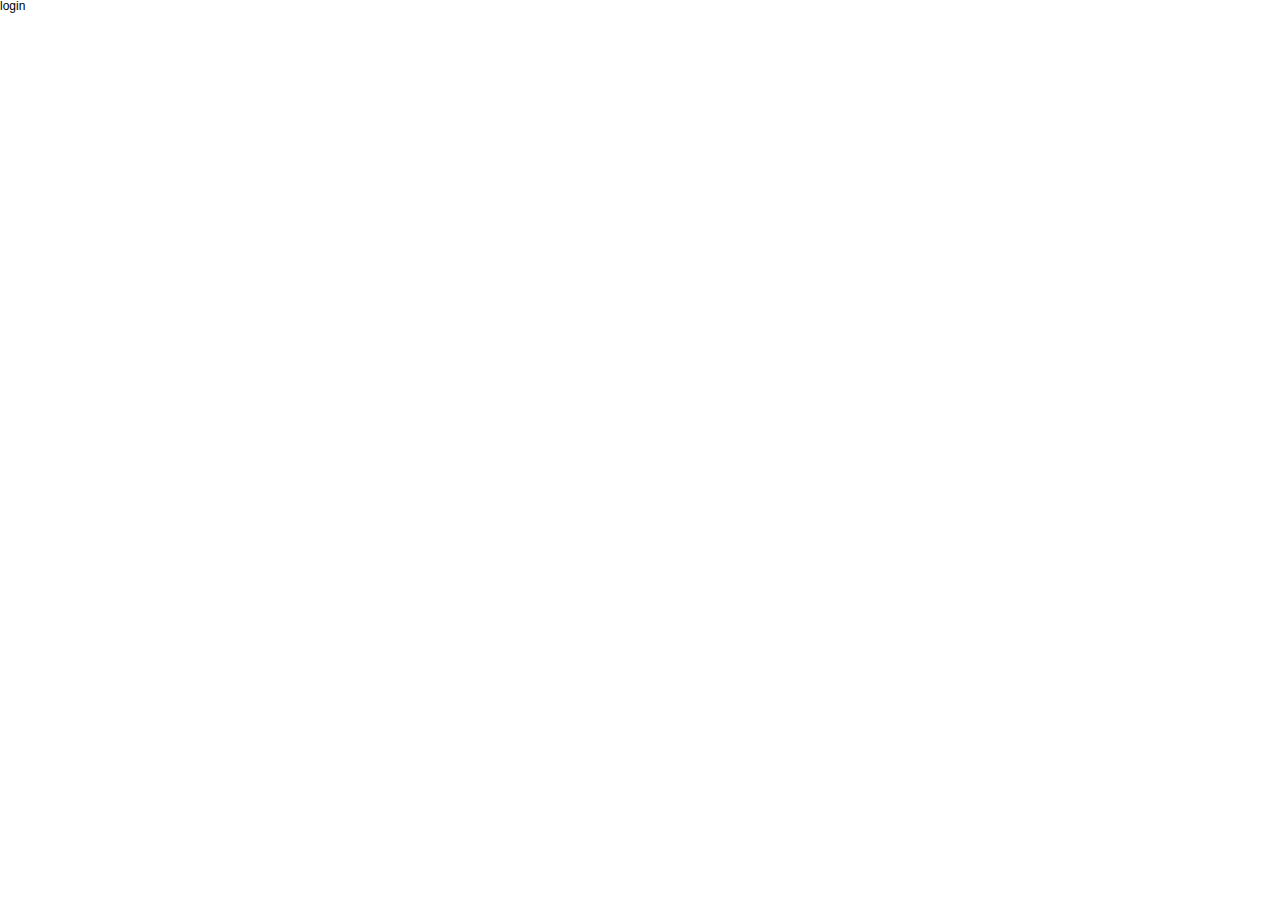
==== index.html @ fd52f0f2 "init" ====
<!DOCTYPE html><html lang=""><head><meta charset="utf-8"><meta http-equiv="X-UA-Compatible" content="IE=edge"><meta name="viewport" content="width=device-width,initial-scale=1"><!--[if IE]><link rel="icon" href="/favicon.ico"><![endif]--><title>spa-base-h5</title><link href="/css/chunk-f2d09168.94f9a8a7.css" rel="prefetch"><link href="/js/chunk-f2d09168.df926224.js" rel="prefetch"><link href="/js/login.7ee9d2ad.js" rel="prefetch"><link href="/css/app.4bf94556.css" rel="preload" as="style"><link href="/css/chunk-vendors.0d9b0086.css" rel="preload" as="style"><link href="/js/app.44b5dc98.js" rel="preload" as="script"><link href="/js/chunk-vendors.109701c4.js" rel="preload" as="script"><link href="/css/chunk-vendors.0d9b0086.css" rel="stylesheet"><link href="/css/app.4bf94556.css" rel="stylesheet"><link rel="icon" type="image/png" sizes="32x32" href="/favicon.ico"><link rel="icon" type="image/png" sizes="16x16" href="/favicon.ico"><link rel="manifest" href="/manifest.json"><meta name="theme-color" content="#4DBA87"><meta name="apple-mobile-web-app-capable" content="yes"><meta name="apple-mobile-web-app-status-bar-style" content="white"><meta name="apple-mobile-web-app-title" content="spa-base-h5"><link rel="apple-touch-icon" href="/favicon.ico"><link rel="mask-icon" href="/favicon.ico" color="#4DBA87"><meta name="msapplication-TileImage" content="/favicon.ico"><meta name="msapplication-TileColor" content="#fff"></head><body><noscript><strong>We're sorry but spa-base-h5 doesn't work properly without JavaScript enabled. Please enable it to continue.</strong></noscript><div id="app"></div><script src="/js/chunk-vendors.109701c4.js"></script><script src="/js/app.44b5dc98.js"></script></body></html>
---- css/chunk-f2d09168.94f9a8a7.css ----
.home-main[data-v-fcc8ff08]{display:-webkit-box;display:-webkit-flex;display:-ms-flexbox;display:flex}.testrem[data-v-fcc8ff08]{width:2.66667rem;height:2.66667rem;background:red}.testrem1[data-v-fcc8ff08]{width:2.66667rem;height:2.66667rem;background:green}
---- css/app.4bf94556.css ----
.empty[data-v-bf4c1aba]{display:-webkit-box;display:-webkit-flex;display:-ms-flexbox;display:flex;-webkit-box-orient:vertical;-webkit-box-direction:normal;-webkit-flex-direction:column;-ms-flex-direction:column;flex-direction:column;-webkit-box-align:center;-webkit-align-items:center;-ms-flex-align:center;align-items:center}.empty .empty-description[data-v-bf4c1aba]{text-align:center;margin-top:.21333rem;padding:0 .8rem;color:#969799;font-size:.18667rem;line-height:.26667rem}.empty .empty-image[data-v-bf4c1aba]{width:1.86667rem;height:1.86667rem}.empty .empty-image img[data-v-bf4c1aba]{display:block;width:100%;height:100%}.empty.large .empty-image[data-v-bf4c1aba]{width:2.13333rem;height:2.13333rem}.empty.small .empty-image[data-v-bf4c1aba]{width:1.6rem;height:1.6rem}@font-face{font-family:iconfont;src:url([data-uri]);src:url([data-uri]#iefix) format("embedded-opentype"),url("[data-uri]") format("woff"),url([data-uri]) format("truetype"),url(../img/iconfont.28f25a95.svg#iconfont) format("svg")}.iconfont{font-family:iconfont!important;font-size:.21333rem;font-style:normal;-webkit-font-smoothing:antialiased;-moz-osx-font-smoothing:grayscale}.icon-bear:before{content:"\e600"}.icon-resize-vertical:before{content:"\e7c3"}.icon-chuizhifanzhuan:before{content:"\e661"}.icon-shuipingfanzhuan:before{content:"\e662"}.icon-qq:before{content:"\e609"}.icon-frown:before{content:"\e77e"}.icon-meh:before{content:"\e780"}.icon-smile:before{content:"\e783"}.icon-man:before{content:"\e7e2"}.icon-woman:before{content:"\e7e5"}blockquote,dd,div,dl,dt,fieldset,form,h1,h2,h3,h4,h5,h6,input,li,ol,p,pre,textarea,ul{padding:0;margin:0}li{list-style-type:none}img{vertical-align:top;border:0}ol,ul{list-style:none}h1,h2,h3,h4,h5,h6{font-size:.16rem;font-weight:400}address,cite,code,em,th{font-weight:400;font-style:normal}.fr{float:right}.fl{float:left}.line-ellipsis{overflow:hidden;text-overflow:ellipsis;white-space:nowrap}.mt20{margin-top:.26667rem}.ml20{margin-left:.26667rem}.mb20{margin-bottom:.26667rem}.mr20{margin-right:.26667rem}.mt15{margin-top:.2rem}.ml15{margin-left:.2rem}.mb15{margin-bottom:.2rem}.mr15{margin-right:.2rem}.mt10{margin-top:.13333rem}.ml10{margin-left:.13333rem}.mb10{margin-bottom:.13333rem}.mr10{margin-right:.13333rem}.mt5{margin-top:.06667rem}.ml5{margin-left:.06667rem}.mb5{margin-bottom:.06667rem}.mr5{margin-right:.06667rem}.fwb{font-weight:600}.fwn{font-weight:100}.clearfix:after{content:"";display:block;height:0;clear:both;visibility:hidden}.clearfix{*zoom:1}.txt-c{text-align:center}.txt-l{text-align:left}.txt-r{text-align:right}
---- css/chunk-vendors.0d9b0086.css ----
html{-webkit-tap-highlight-color:transparent}body{font-family:-apple-system,BlinkMacSystemFont,Helvetica Neue,Helvetica,Segoe UI,Arial,Roboto,PingFang SC,miui,Hiragino Sans GB,Microsoft Yahei,sans-serif}a{text-decoration:none}button,input,textarea{color:inherit;font:inherit}[class*=van-]:focus,a:focus,button:focus,input:focus,textarea:focus{outline:0}ol,ul{margin:0;padding:0;list-style:none}.van-ellipsis{overflow:hidden;white-space:nowrap;text-overflow:ellipsis}.van-multi-ellipsis--l2{-webkit-line-clamp:2}.van-multi-ellipsis--l2,.van-multi-ellipsis--l3{display:-webkit-box;overflow:hidden;text-overflow:ellipsis;-webkit-box-orient:vertical}.van-multi-ellipsis--l3{-webkit-line-clamp:3}.van-clearfix:after{display:table;clear:both;content:""}[class*=van-hairline]:after{position:absolute;box-sizing:border-box;content:" ";pointer-events:none;top:-50%;right:-50%;bottom:-50%;left:-50%;border:0 solid #ebedf0;-webkit-transform:scale(.5);-ms-transform:scale(.5);transform:scale(.5)}.van-hairline,.van-hairline--bottom,.van-hairline--left,.van-hairline--right,.van-hairline--surround,.van-hairline--top,.van-hairline--top-bottom{position:relative}.van-hairline--top:after{border-top-width:.02667rem}.van-hairline--left:after{border-left-width:.02667rem}.van-hairline--right:after{border-right-width:.02667rem}.van-hairline--bottom:after{border-bottom-width:.02667rem}.van-hairline--top-bottom:after,.van-hairline-unset--top-bottom:after{border-width:.02667rem 0}.van-hairline--surround:after{border-width:.02667rem}@-webkit-keyframes van-slide-up-enter{0%{-webkit-transform:translate3d(0,100%,0);transform:translate3d(0,100%,0)}}@keyframes van-slide-up-enter{0%{-webkit-transform:translate3d(0,100%,0);transform:translate3d(0,100%,0)}}@-webkit-keyframes van-slide-up-leave{to{-webkit-transform:translate3d(0,100%,0);transform:translate3d(0,100%,0)}}@keyframes van-slide-up-leave{to{-webkit-transform:translate3d(0,100%,0);transform:translate3d(0,100%,0)}}@-webkit-keyframes van-slide-down-enter{0%{-webkit-transform:translate3d(0,-100%,0);transform:translate3d(0,-100%,0)}}@keyframes van-slide-down-enter{0%{-webkit-transform:translate3d(0,-100%,0);transform:translate3d(0,-100%,0)}}@-webkit-keyframes van-slide-down-leave{to{-webkit-transform:translate3d(0,-100%,0);transform:translate3d(0,-100%,0)}}@keyframes van-slide-down-leave{to{-webkit-transform:translate3d(0,-100%,0);transform:translate3d(0,-100%,0)}}@-webkit-keyframes van-slide-left-enter{0%{-webkit-transform:translate3d(-100%,0,0);transform:translate3d(-100%,0,0)}}@keyframes van-slide-left-enter{0%{-webkit-transform:translate3d(-100%,0,0);transform:translate3d(-100%,0,0)}}@-webkit-keyframes van-slide-left-leave{to{-webkit-transform:translate3d(-100%,0,0);transform:translate3d(-100%,0,0)}}@keyframes van-slide-left-leave{to{-webkit-transform:translate3d(-100%,0,0);transform:translate3d(-100%,0,0)}}@-webkit-keyframes van-slide-right-enter{0%{-webkit-transform:translate3d(100%,0,0);transform:translate3d(100%,0,0)}}@keyframes van-slide-right-enter{0%{-webkit-transform:translate3d(100%,0,0);transform:translate3d(100%,0,0)}}@-webkit-keyframes van-slide-right-leave{to{-webkit-transform:translate3d(100%,0,0);transform:translate3d(100%,0,0)}}@keyframes van-slide-right-leave{to{-webkit-transform:translate3d(100%,0,0);transform:translate3d(100%,0,0)}}@-webkit-keyframes van-fade-in{0%{opacity:0}to{opacity:1}}@keyframes van-fade-in{0%{opacity:0}to{opacity:1}}@-webkit-keyframes van-fade-out{0%{opacity:1}to{opacity:0}}@keyframes van-fade-out{0%{opacity:1}to{opacity:0}}@-webkit-keyframes van-rotate{0%{-webkit-transform:rotate(0);transform:rotate(0)}to{-webkit-transform:rotate(1turn);transform:rotate(1turn)}}@keyframes van-rotate{0%{-webkit-transform:rotate(0);transform:rotate(0)}to{-webkit-transform:rotate(1turn);transform:rotate(1turn)}}.van-fade-enter-active{-webkit-animation:van-fade-in .3s ease-out both;animation:van-fade-in .3s ease-out both}.van-fade-leave-active{-webkit-animation:van-fade-out .3s ease-in both;animation:van-fade-out .3s ease-in both}.van-slide-up-enter-active{-webkit-animation:van-slide-up-enter .3s ease-out both;animation:van-slide-up-enter .3s ease-out both}.van-slide-up-leave-active{-webkit-animation:van-slide-up-leave .3s ease-in both;animation:van-slide-up-leave .3s ease-in both}.van-slide-down-enter-active{-webkit-animation:van-slide-down-enter .3s ease-out both;animation:van-slide-down-enter .3s ease-out both}.van-slide-down-leave-active{-webkit-animation:van-slide-down-leave .3s ease-in both;animation:van-slide-down-leave .3s ease-in both}.van-slide-left-enter-active{-webkit-animation:van-slide-left-enter .3s ease-out both;animation:van-slide-left-enter .3s ease-out both}.van-slide-left-leave-active{-webkit-animation:van-slide-left-leave .3s ease-in both;animation:van-slide-left-leave .3s ease-in both}.van-slide-right-enter-active{-webkit-animation:van-slide-right-enter .3s ease-out both;animation:van-slide-right-enter .3s ease-out both}.van-slide-right-leave-active{-webkit-animation:van-slide-right-leave .3s ease-in both;animation:van-slide-right-leave .3s ease-in both}.van-loading{color:#c8c9cc;font-size:0}.van-loading,.van-loading__spinner{position:relative;vertical-align:middle}.van-loading__spinner{display:inline-block;width:.8rem;max-width:100%;height:.8rem;max-height:100%;-webkit-animation:van-rotate .8s linear infinite;animation:van-rotate .8s linear infinite}.van-loading__spinner--spinner{-webkit-animation-timing-function:steps(12);animation-timing-function:steps(12)}.van-loading__spinner--spinner i{position:absolute;top:0;left:0;width:100%;height:100%}.van-loading__spinner--spinner i:before{display:block;width:.05333rem;height:25%;margin:0 auto;background-color:currentColor;border-radius:40%;content:" "}.van-loading__spinner--circular{-webkit-animation-duration:2s;animation-duration:2s}.van-loading__circular{display:block;width:100%;height:100%}.van-loading__circular circle{-webkit-animation:van-circular 1.5s ease-in-out infinite;animation:van-circular 1.5s ease-in-out infinite;stroke:currentColor;stroke-width:3;stroke-linecap:round}.van-loading__text{display:inline-block;margin-left:.21333rem;color:#969799;font-size:.37333rem;vertical-align:middle}.van-loading--vertical{display:-webkit-box;display:-webkit-flex;display:-ms-flexbox;display:flex;-webkit-box-orient:vertical;-webkit-box-direction:normal;-webkit-flex-direction:column;-ms-flex-direction:column;flex-direction:column;-webkit-box-align:center;-webkit-align-items:center;-ms-flex-align:center;align-items:center}.van-loading--vertical .van-loading__text{margin:.21333rem 0 0}@-webkit-keyframes van-circular{0%{stroke-dasharray:1,200;stroke-dashoffset:0}50%{stroke-dasharray:90,150;stroke-dashoffset:-40}to{stroke-dasharray:90,150;stroke-dashoffset:-120}}@keyframes van-circular{0%{stroke-dasharray:1,200;stroke-dashoffset:0}50%{stroke-dasharray:90,150;stroke-dashoffset:-40}to{stroke-dasharray:90,150;stroke-dashoffset:-120}}.van-loading__spinner--spinner i:first-of-type{-webkit-transform:rotate(30deg);-ms-transform:rotate(30deg);transform:rotate(30deg);opacity:1}.van-loading__spinner--spinner i:nth-of-type(2){-webkit-transform:rotate(60deg);-ms-transform:rotate(60deg);transform:rotate(60deg);opacity:.9375}.van-loading__spinner--spinner i:nth-of-type(3){-webkit-transform:rotate(90deg);-ms-transform:rotate(90deg);transform:rotate(90deg);opacity:.875}.van-loading__spinner--spinner i:nth-of-type(4){-webkit-transform:rotate(120deg);-ms-transform:rotate(120deg);transform:rotate(120deg);opacity:.8125}.van-loading__spinner--spinner i:nth-of-type(5){-webkit-transform:rotate(150deg);-ms-transform:rotate(150deg);transform:rotate(150deg);opacity:.75}.van-loading__spinner--spinner i:nth-of-type(6){-webkit-transform:rotate(180deg);-ms-transform:rotate(180deg);transform:rotate(180deg);opacity:.6875}.van-loading__spinner--spinner i:nth-of-type(7){-webkit-transform:rotate(210deg);-ms-transform:rotate(210deg);transform:rotate(210deg);opacity:.625}.van-loading__spinner--spinner i:nth-of-type(8){-webkit-transform:rotate(240deg);-ms-transform:rotate(240deg);transform:rotate(240deg);opacity:.5625}.van-loading__spinner--spinner i:nth-of-type(9){-webkit-transform:rotate(270deg);-ms-transform:rotate(270deg);transform:rotate(270deg);opacity:.5}.van-loading__spinner--spinner i:nth-of-type(10){-webkit-transform:rotate(300deg);-ms-transform:rotate(300deg);transform:rotate(300deg);opacity:.4375}.van-loading__spinner--spinner i:nth-of-type(11){-webkit-transform:rotate(330deg);-ms-transform:rotate(330deg);transform:rotate(330deg);opacity:.375}.van-loading__spinner--spinner i:nth-of-type(12){-webkit-transform:rotate(1turn);-ms-transform:rotate(1turn);transform:rotate(1turn);opacity:.3125}.van-switch{position:relative;display:inline-block;box-sizing:content-box;width:2em;font-size:.8rem;border:.02667rem solid rgba(0,0,0,.1);border-radius:1em;cursor:pointer;-webkit-transition:background-color .3s;transition:background-color .3s}.van-switch,.van-switch__node{height:1em;background-color:#fff}.van-switch__node{position:absolute;top:0;left:0;width:1em;border-radius:100%;box-shadow:0 .08rem .02667rem 0 rgba(0,0,0,.05),0 .05333rem .05333rem 0 rgba(0,0,0,.1),0 .08rem .08rem 0 rgba(0,0,0,.05);-webkit-transition:-webkit-transform .3s cubic-bezier(.3,1.05,.4,1.05);transition:-webkit-transform .3s cubic-bezier(.3,1.05,.4,1.05);transition:transform .3s cubic-bezier(.3,1.05,.4,1.05);transition:transform .3s cubic-bezier(.3,1.05,.4,1.05),-webkit-transform .3s cubic-bezier(.3,1.05,.4,1.05)}.van-switch__loading{top:25%;left:25%;width:50%;height:50%;line-height:1}.van-switch--on{background-color:#1989fa}.van-switch--on .van-switch__node{-webkit-transform:translateX(1em);-ms-transform:translateX(1em);transform:translateX(1em)}.van-switch--on .van-switch__loading{color:#1989fa}.van-switch--disabled{cursor:not-allowed;opacity:.5}.van-switch--loading{cursor:default}.van-overlay{position:fixed;top:0;left:0;z-index:1;width:100%;height:100%;background-color:rgba(0,0,0,.7)}.van-info{position:absolute;top:0;right:0;box-sizing:border-box;min-width:.42667rem;padding:0 .08rem;color:#fff;font-weight:500;font-size:.32rem;font-family:-apple-system-font,Helvetica Neue,Arial,sans-serif;line-height:1.2;text-align:center;background-color:#ee0a24;border:.02667rem solid #fff;border-radius:.42667rem;-webkit-transform:translate(50%,-50%);-ms-transform:translate(50%,-50%);transform:translate(50%,-50%);-webkit-transform-origin:100%;-ms-transform-origin:100%;transform-origin:100%}.van-info--dot{width:.21333rem;min-width:0;height:.21333rem;background-color:#ee0a24;border-radius:100%}.van-icon{position:relative;font:normal normal normal .37333rem/1 vant-icon;font-size:inherit;text-rendering:auto;-webkit-font-smoothing:antialiased}.van-icon,.van-icon:before{display:inline-block}.van-icon-exchange:before{content:"\e6af"}.van-icon-eye:before{content:"\e6b0"}.van-icon-enlarge:before{content:"\e6b1"}.van-icon-expand-o:before{content:"\e6b2"}.van-icon-eye-o:before{content:"\e6b3"}.van-icon-expand:before{content:"\e6b4"}.van-icon-filter-o:before{content:"\e6b5"}.van-icon-fire:before{content:"\e6b6"}.van-icon-fail:before{content:"\e6b7"}.van-icon-failure:before{content:"\e6b8"}.van-icon-fire-o:before{content:"\e6b9"}.van-icon-flag-o:before{content:"\e6ba"}.van-icon-font:before{content:"\e6bb"}.van-icon-font-o:before{content:"\e6bc"}.van-icon-gem-o:before{content:"\e6bd"}.van-icon-flower-o:before{content:"\e6be"}.van-icon-gem:before{content:"\e6bf"}.van-icon-gift-card:before{content:"\e6c0"}.van-icon-friends:before{content:"\e6c1"}.van-icon-friends-o:before{content:"\e6c2"}.van-icon-gold-coin:before{content:"\e6c3"}.van-icon-gold-coin-o:before{content:"\e6c4"}.van-icon-good-job-o:before{content:"\e6c5"}.van-icon-gift:before{content:"\e6c6"}.van-icon-gift-o:before{content:"\e6c7"}.van-icon-gift-card-o:before{content:"\e6c8"}.van-icon-good-job:before{content:"\e6c9"}.van-icon-home-o:before{content:"\e6ca"}.van-icon-goods-collect:before{content:"\e6cb"}.van-icon-graphic:before{content:"\e6cc"}.van-icon-goods-collect-o:before{content:"\e6cd"}.van-icon-hot-o:before{content:"\e6ce"}.van-icon-info:before{content:"\e6cf"}.van-icon-hotel-o:before{content:"\e6d0"}.van-icon-info-o:before{content:"\e6d1"}.van-icon-hot-sale-o:before{content:"\e6d2"}.van-icon-hot:before{content:"\e6d3"}.van-icon-like:before{content:"\e6d4"}.van-icon-idcard:before{content:"\e6d5"}.van-icon-invitation:before{content:"\e6d6"}.van-icon-like-o:before{content:"\e6d7"}.van-icon-hot-sale:before{content:"\e6d8"}.van-icon-location-o:before{content:"\e6d9"}.van-icon-location:before{content:"\e6da"}.van-icon-label:before{content:"\e6db"}.van-icon-lock:before{content:"\e6dc"}.van-icon-label-o:before{content:"\e6dd"}.van-icon-map-marked:before{content:"\e6de"}.van-icon-logistics:before{content:"\e6df"}.van-icon-manager:before{content:"\e6e0"}.van-icon-more:before{content:"\e6e1"}.van-icon-live:before{content:"\e6e2"}.van-icon-manager-o:before{content:"\e6e3"}.van-icon-medal:before{content:"\e6e4"}.van-icon-more-o:before{content:"\e6e5"}.van-icon-music-o:before{content:"\e6e6"}.van-icon-music:before{content:"\e6e7"}.van-icon-new-arrival-o:before{content:"\e6e8"}.van-icon-medal-o:before{content:"\e6e9"}.van-icon-new-o:before{content:"\e6ea"}.van-icon-free-postage:before{content:"\e6eb"}.van-icon-newspaper-o:before{content:"\e6ec"}.van-icon-new-arrival:before{content:"\e6ed"}.van-icon-minus:before{content:"\e6ee"}.van-icon-orders-o:before{content:"\e6ef"}.van-icon-new:before{content:"\e6f0"}.van-icon-paid:before{content:"\e6f1"}.van-icon-notes-o:before{content:"\e6f2"}.van-icon-other-pay:before{content:"\e6f3"}.van-icon-pause-circle:before{content:"\e6f4"}.van-icon-pause:before{content:"\e6f5"}.van-icon-pause-circle-o:before{content:"\e6f6"}.van-icon-peer-pay:before{content:"\e6f7"}.van-icon-pending-payment:before{content:"\e6f8"}.van-icon-passed:before{content:"\e6f9"}.van-icon-plus:before{content:"\e6fa"}.van-icon-phone-circle-o:before{content:"\e6fb"}.van-icon-phone-o:before{content:"\e6fc"}.van-icon-printer:before{content:"\e6fd"}.van-icon-photo-fail:before{content:"\e6fe"}.van-icon-phone:before{content:"\e6ff"}.van-icon-photo-o:before{content:"\e700"}.van-icon-play-circle:before{content:"\e701"}.van-icon-play:before{content:"\e702"}.van-icon-phone-circle:before{content:"\e703"}.van-icon-point-gift-o:before{content:"\e704"}.van-icon-point-gift:before{content:"\e705"}.van-icon-play-circle-o:before{content:"\e706"}.van-icon-shrink:before{content:"\e707"}.van-icon-photo:before{content:"\e708"}.van-icon-qr:before{content:"\e709"}.van-icon-qr-invalid:before{content:"\e70a"}.van-icon-question-o:before{content:"\e70b"}.van-icon-revoke:before{content:"\e70c"}.van-icon-replay:before{content:"\e70d"}.van-icon-service:before{content:"\e70e"}.van-icon-question:before{content:"\e70f"}.van-icon-search:before{content:"\e710"}.van-icon-refund-o:before{content:"\e711"}.van-icon-service-o:before{content:"\e712"}.van-icon-scan:before{content:"\e713"}.van-icon-share:before{content:"\e714"}.van-icon-send-gift-o:before{content:"\e715"}.van-icon-share-o:before{content:"\e716"}.van-icon-setting:before{content:"\e717"}.van-icon-points:before{content:"\e718"}.van-icon-photograph:before{content:"\e719"}.van-icon-shop:before{content:"\e71a"}.van-icon-shop-o:before{content:"\e71b"}.van-icon-shop-collect-o:before{content:"\e71c"}.van-icon-shop-collect:before{content:"\e71d"}.van-icon-smile:before{content:"\e71e"}.van-icon-shopping-cart-o:before{content:"\e71f"}.van-icon-sign:before{content:"\e720"}.van-icon-sort:before{content:"\e721"}.van-icon-star-o:before{content:"\e722"}.van-icon-smile-comment-o:before{content:"\e723"}.van-icon-stop:before{content:"\e724"}.van-icon-stop-circle-o:before{content:"\e725"}.van-icon-smile-o:before{content:"\e726"}.van-icon-star:before{content:"\e727"}.van-icon-success:before{content:"\e728"}.van-icon-stop-circle:before{content:"\e729"}.van-icon-records:before{content:"\e72a"}.van-icon-shopping-cart:before{content:"\e72b"}.van-icon-tosend:before{content:"\e72c"}.van-icon-todo-list:before{content:"\e72d"}.van-icon-thumb-circle-o:before{content:"\e72e"}.van-icon-thumb-circle:before{content:"\e72f"}.van-icon-umbrella-circle:before{content:"\e730"}.van-icon-underway:before{content:"\e731"}.van-icon-upgrade:before{content:"\e732"}.van-icon-todo-list-o:before{content:"\e733"}.van-icon-tv-o:before{content:"\e734"}.van-icon-underway-o:before{content:"\e735"}.van-icon-user-o:before{content:"\e736"}.van-icon-vip-card-o:before{content:"\e737"}.van-icon-vip-card:before{content:"\e738"}.van-icon-send-gift:before{content:"\e739"}.van-icon-wap-home:before{content:"\e73a"}.van-icon-wap-nav:before{content:"\e73b"}.van-icon-volume-o:before{content:"\e73c"}.van-icon-video:before{content:"\e73d"}.van-icon-wap-home-o:before{content:"\e73e"}.van-icon-volume:before{content:"\e73f"}.van-icon-warning:before{content:"\e740"}.van-icon-weapp-nav:before{content:"\e741"}.van-icon-wechat-pay:before{content:"\e742"}.van-icon-warning-o:before{content:"\e743"}.van-icon-wechat:before{content:"\e744"}.van-icon-setting-o:before{content:"\e745"}.van-icon-youzan-shield:before{content:"\e746"}.van-icon-warn-o:before{content:"\e747"}.van-icon-smile-comment:before{content:"\e748"}.van-icon-user-circle-o:before{content:"\e749"}.van-icon-video-o:before{content:"\e74a"}.van-icon-add-square:before{content:"\e65c"}.van-icon-add:before{content:"\e65d"}.van-icon-arrow-down:before{content:"\e65e"}.van-icon-arrow-up:before{content:"\e65f"}.van-icon-arrow:before{content:"\e660"}.van-icon-after-sale:before{content:"\e661"}.van-icon-add-o:before{content:"\e662"}.van-icon-alipay:before{content:"\e663"}.van-icon-ascending:before{content:"\e664"}.van-icon-apps-o:before{content:"\e665"}.van-icon-aim:before{content:"\e666"}.van-icon-award:before{content:"\e667"}.van-icon-arrow-left:before{content:"\e668"}.van-icon-award-o:before{content:"\e669"}.van-icon-audio:before{content:"\e66a"}.van-icon-bag-o:before{content:"\e66b"}.van-icon-balance-list:before{content:"\e66c"}.van-icon-back-top:before{content:"\e66d"}.van-icon-bag:before{content:"\e66e"}.van-icon-balance-pay:before{content:"\e66f"}.van-icon-balance-o:before{content:"\e670"}.van-icon-bar-chart-o:before{content:"\e671"}.van-icon-bars:before{content:"\e672"}.van-icon-balance-list-o:before{content:"\e673"}.van-icon-birthday-cake-o:before{content:"\e674"}.van-icon-bookmark:before{content:"\e675"}.van-icon-bill:before{content:"\e676"}.van-icon-bell:before{content:"\e677"}.van-icon-browsing-history-o:before{content:"\e678"}.van-icon-browsing-history:before{content:"\e679"}.van-icon-bookmark-o:before{content:"\e67a"}.van-icon-bulb-o:before{content:"\e67b"}.van-icon-bullhorn-o:before{content:"\e67c"}.van-icon-bill-o:before{content:"\e67d"}.van-icon-calendar-o:before{content:"\e67e"}.van-icon-brush-o:before{content:"\e67f"}.van-icon-card:before{content:"\e680"}.van-icon-cart-o:before{content:"\e681"}.van-icon-cart-circle:before{content:"\e682"}.van-icon-cart-circle-o:before{content:"\e683"}.van-icon-cart:before{content:"\e684"}.van-icon-cash-on-deliver:before{content:"\e685"}.van-icon-cash-back-record:before{content:"\e686"}.van-icon-cashier-o:before{content:"\e687"}.van-icon-chart-trending-o:before{content:"\e688"}.van-icon-certificate:before{content:"\e689"}.van-icon-chat:before{content:"\e68a"}.van-icon-clear:before{content:"\e68b"}.van-icon-chat-o:before{content:"\e68c"}.van-icon-checked:before{content:"\e68d"}.van-icon-clock:before{content:"\e68e"}.van-icon-clock-o:before{content:"\e68f"}.van-icon-close:before{content:"\e690"}.van-icon-closed-eye:before{content:"\e691"}.van-icon-circle:before{content:"\e692"}.van-icon-cluster-o:before{content:"\e693"}.van-icon-column:before{content:"\e694"}.van-icon-comment-circle-o:before{content:"\e695"}.van-icon-cluster:before{content:"\e696"}.van-icon-comment:before{content:"\e697"}.van-icon-comment-o:before{content:"\e698"}.van-icon-comment-circle:before{content:"\e699"}.van-icon-completed:before{content:"\e69a"}.van-icon-credit-pay:before{content:"\e69b"}.van-icon-coupon:before{content:"\e69c"}.van-icon-debit-pay:before{content:"\e69d"}.van-icon-coupon-o:before{content:"\e69e"}.van-icon-contact:before{content:"\e69f"}.van-icon-descending:before{content:"\e6a0"}.van-icon-desktop-o:before{content:"\e6a1"}.van-icon-diamond-o:before{content:"\e6a2"}.van-icon-description:before{content:"\e6a3"}.van-icon-delete:before{content:"\e6a4"}.van-icon-diamond:before{content:"\e6a5"}.van-icon-delete-o:before{content:"\e6a6"}.van-icon-cross:before{content:"\e6a7"}.van-icon-edit:before{content:"\e6a8"}.van-icon-ellipsis:before{content:"\e6a9"}.van-icon-down:before{content:"\e6aa"}.van-icon-discount:before{content:"\e6ab"}.van-icon-ecard-pay:before{content:"\e6ac"}.van-icon-envelop-o:before{content:"\e6ae"}.van-icon-shield-o:before{content:"\e74b"}.van-icon-guide-o:before{content:"\e74c"}@font-face{font-weight:400;font-family:vant-icon;font-style:normal;font-display:auto;src:url("[data-uri]") format("woff2"),url(//at.alicdn.com/t/font_2553510_61agzg96wm8.woff?t=1631948257467) format("woff"),url(//at.alicdn.com/t/font_2553510_61agzg96wm8.ttf?t=1631948257467) format("truetype")}.van-icon__image{width:1em;height:1em;object-fit:contain}.van-overflow-hidden{overflow:hidden!important}.van-popup{position:fixed;max-height:100%;overflow-y:auto;background-color:#fff;-webkit-transition:-webkit-transform .3s;transition:-webkit-transform .3s;transition:transform .3s;transition:transform .3s,-webkit-transform .3s;-webkit-overflow-scrolling:touch}.van-popup--center{top:50%;left:50%;-webkit-transform:translate3d(-50%,-50%,0);transform:translate3d(-50%,-50%,0)}.van-popup--center.van-popup--round{border-radius:.42667rem}.van-popup--top{top:0;left:0;width:100%}.van-popup--top.van-popup--round{border-radius:0 0 .42667rem .42667rem}.van-popup--right{top:50%;right:0;-webkit-transform:translate3d(0,-50%,0);transform:translate3d(0,-50%,0)}.van-popup--right.van-popup--round{border-radius:.42667rem 0 0 .42667rem}.van-popup--bottom{bottom:0;left:0;width:100%}.van-popup--bottom.van-popup--round{border-radius:.42667rem .42667rem 0 0}.van-popup--left{top:50%;left:0;-webkit-transform:translate3d(0,-50%,0);transform:translate3d(0,-50%,0)}.van-popup--left.van-popup--round{border-radius:0 .42667rem .42667rem 0}.van-popup--safe-area-inset-bottom{padding-bottom:constant(safe-area-inset-bottom);padding-bottom:env(safe-area-inset-bottom)}.van-popup-slide-bottom-enter-active,.van-popup-slide-left-enter-active,.van-popup-slide-right-enter-active,.van-popup-slide-top-enter-active{-webkit-transition-timing-function:ease-out;transition-timing-function:ease-out}.van-popup-slide-bottom-leave-active,.van-popup-slide-left-leave-active,.van-popup-slide-right-leave-active,.van-popup-slide-top-leave-active{-webkit-transition-timing-function:ease-in;transition-timing-function:ease-in}.van-popup-slide-top-enter,.van-popup-slide-top-leave-active{-webkit-transform:translate3d(0,-100%,0);transform:translate3d(0,-100%,0)}.van-popup-slide-right-enter,.van-popup-slide-right-leave-active{-webkit-transform:translate3d(100%,-50%,0);transform:translate3d(100%,-50%,0)}.van-popup-slide-bottom-enter,.van-popup-slide-bottom-leave-active{-webkit-transform:translate3d(0,100%,0);transform:translate3d(0,100%,0)}.van-popup-slide-left-enter,.van-popup-slide-left-leave-active{-webkit-transform:translate3d(-100%,-50%,0);transform:translate3d(-100%,-50%,0)}.van-popup__close-icon{position:absolute;z-index:1;color:#c8c9cc;font-size:.58667rem;cursor:pointer}.van-popup__close-icon:active{color:#969799}.van-popup__close-icon--top-left{top:.42667rem;left:.42667rem}.van-popup__close-icon--top-right{top:.42667rem;right:.42667rem}.van-popup__close-icon--bottom-left{bottom:.42667rem;left:.42667rem}.van-popup__close-icon--bottom-right{right:.42667rem;bottom:.42667rem}.van-action-sheet{display:-webkit-box;display:-webkit-flex;display:-ms-flexbox;display:flex;-webkit-box-orient:vertical;-webkit-box-direction:normal;-webkit-flex-direction:column;-ms-flex-direction:column;flex-direction:column;max-height:80%;overflow:hidden;color:#323233}.van-action-sheet__content{-webkit-box-flex:1;-webkit-flex:1 auto;-ms-flex:1 auto;flex:1 auto;overflow-y:auto;-webkit-overflow-scrolling:touch}.van-action-sheet__cancel,.van-action-sheet__item{display:block;width:100%;padding:.37333rem .42667rem;font-size:.42667rem;background-color:#fff;border:none;cursor:pointer}.van-action-sheet__cancel:active,.van-action-sheet__item:active{background-color:#f2f3f5}.van-action-sheet__item{line-height:.58667rem}.van-action-sheet__item--disabled,.van-action-sheet__item--loading{color:#c8c9cc}.van-action-sheet__item--disabled:active,.van-action-sheet__item--loading:active{background-color:#fff}.van-action-sheet__item--disabled{cursor:not-allowed}.van-action-sheet__item--loading{cursor:default}.van-action-sheet__cancel{-webkit-flex-shrink:0;-ms-flex-negative:0;flex-shrink:0;box-sizing:border-box;color:#646566}.van-action-sheet__subname{margin-top:.21333rem;color:#969799;font-size:.32rem;line-height:.48rem}.van-action-sheet__gap{display:block;height:.21333rem;background-color:#f7f8fa}.van-action-sheet__header{font-weight:500;font-size:.42667rem;line-height:1.28rem}.van-action-sheet__description,.van-action-sheet__header{-webkit-flex-shrink:0;-ms-flex-negative:0;flex-shrink:0;text-align:center}.van-action-sheet__description{position:relative;padding:.53333rem .42667rem;color:#969799;font-size:.37333rem;line-height:.53333rem}.van-action-sheet__description:after{position:absolute;box-sizing:border-box;content:" ";pointer-events:none;right:.42667rem;bottom:0;left:.42667rem;border-bottom:.02667rem solid #ebedf0;-webkit-transform:scaleY(.5);-ms-transform:scaleY(.5);transform:scaleY(.5)}.van-action-sheet__loading-icon .van-loading__spinner{width:.58667rem;height:.58667rem}.van-action-sheet__close{position:absolute;top:0;right:0;padding:0 .42667rem;color:#c8c9cc;font-size:.58667rem;line-height:inherit}.van-action-sheet__close:active{color:#969799}.van-cell{position:relative;display:-webkit-box;display:-webkit-flex;display:-ms-flexbox;display:flex;box-sizing:border-box;width:100%;padding:.26667rem .42667rem;overflow:hidden;color:#323233;font-size:.37333rem;line-height:.64rem;background-color:#fff}.van-cell:after{position:absolute;box-sizing:border-box;content:" ";pointer-events:none;right:.42667rem;bottom:0;left:.42667rem;border-bottom:.02667rem solid #ebedf0;-webkit-transform:scaleY(.5);-ms-transform:scaleY(.5);transform:scaleY(.5)}.van-cell--borderless:after,.van-cell:last-child:after{display:none}.van-cell__label{margin-top:.10667rem;color:#969799;font-size:.32rem;line-height:.48rem}.van-cell__title,.van-cell__value{-webkit-box-flex:1;-webkit-flex:1;-ms-flex:1;flex:1}.van-cell__value{position:relative;overflow:hidden;color:#969799;text-align:right;vertical-align:middle;word-wrap:break-word}.van-cell__value--alone{color:#323233;text-align:left}.van-cell__left-icon,.van-cell__right-icon{height:.64rem;font-size:.42667rem;line-height:.64rem}.van-cell__left-icon{margin-right:.10667rem}.van-cell__right-icon{margin-left:.10667rem;color:#969799}.van-cell--clickable{cursor:pointer}.van-cell--clickable:active{background-color:#f2f3f5}.van-cell--required{overflow:visible}.van-cell--required:before{position:absolute;left:.21333rem;color:#ee0a24;font-size:.37333rem;content:"*"}.van-cell--center{-webkit-box-align:center;-webkit-align-items:center;-ms-flex-align:center;align-items:center}.van-cell--large{padding-top:.32rem;padding-bottom:.32rem}.van-cell--large .van-cell__title{font-size:.42667rem}.van-cell--large .van-cell__label{font-size:.37333rem}.van-field__label{-webkit-box-flex:0;-webkit-flex:none;-ms-flex:none;flex:none;box-sizing:border-box;width:6.2em;margin-right:.32rem;color:#646566;text-align:left;word-wrap:break-word}.van-field__label--center{text-align:center}.van-field__label--right{text-align:right}.van-field--disabled .van-field__label{color:#c8c9cc}.van-field__value{overflow:visible}.van-field__body{display:-webkit-box;display:-webkit-flex;display:-ms-flexbox;display:flex;-webkit-box-align:center;-webkit-align-items:center;-ms-flex-align:center;align-items:center}.van-field__control{display:block;box-sizing:border-box;width:100%;min-width:0;margin:0;padding:0;color:#323233;line-height:inherit;text-align:left;background-color:transparent;border:0;resize:none}.van-field__control::-webkit-input-placeholder{color:#c8c9cc}.van-field__control::-moz-placeholder{color:#c8c9cc}.van-field__control:-ms-input-placeholder{color:#c8c9cc}.van-field__control::placeholder{color:#c8c9cc}.van-field__control:disabled{color:#c8c9cc;cursor:not-allowed;opacity:1;-webkit-text-fill-color:#c8c9cc}.van-field__control:-moz-read-only{cursor:default}.van-field__control:read-only{cursor:default}.van-field__control--center{-webkit-box-pack:center;-webkit-justify-content:center;-ms-flex-pack:center;justify-content:center;text-align:center}.van-field__control--right{-webkit-box-pack:end;-webkit-justify-content:flex-end;-ms-flex-pack:end;justify-content:flex-end;text-align:right}.van-field__control--custom{display:-webkit-box;display:-webkit-flex;display:-ms-flexbox;display:flex;-webkit-box-align:center;-webkit-align-items:center;-ms-flex-align:center;align-items:center;min-height:.64rem}.van-field__control[type=date],.van-field__control[type=datetime-local],.van-field__control[type=time]{min-height:.64rem}.van-field__control[type=search]{-webkit-appearance:none}.van-field__button,.van-field__clear,.van-field__icon,.van-field__right-icon{-webkit-flex-shrink:0;-ms-flex-negative:0;flex-shrink:0}.van-field__clear,.van-field__right-icon{margin-right:-.21333rem;padding:0 .21333rem;line-height:inherit}.van-field__clear{color:#c8c9cc;font-size:.42667rem;cursor:pointer}.van-field__left-icon .van-icon,.van-field__right-icon .van-icon{display:block;font-size:.42667rem;line-height:inherit}.van-field__left-icon{margin-right:.10667rem}.van-field__right-icon{color:#969799}.van-field__button{padding-left:.21333rem}.van-field__error-message{color:#ee0a24;font-size:.32rem;text-align:left}.van-field__error-message--center{text-align:center}.van-field__error-message--right{text-align:right}.van-field__word-limit{margin-top:.10667rem;color:#646566;font-size:.32rem;line-height:.42667rem;text-align:right}.van-field--error .van-field__control::-webkit-input-placeholder{color:#ee0a24;-webkit-text-fill-color:currentColor}.van-field--error .van-field__control::-moz-placeholder{color:#ee0a24;-webkit-text-fill-color:currentColor}.van-field--error .van-field__control:-ms-input-placeholder{color:#ee0a24;-webkit-text-fill-color:currentColor}.van-field--error .van-field__control,.van-field--error .van-field__control::placeholder{color:#ee0a24;-webkit-text-fill-color:currentColor}.van-field--min-height .van-field__control{min-height:1.6rem}.van-collapse-item{position:relative}.van-collapse-item--border:after{position:absolute;box-sizing:border-box;content:" ";pointer-events:none;top:0;right:.42667rem;left:.42667rem;border-top:.02667rem solid #ebedf0;-webkit-transform:scaleY(.5);-ms-transform:scaleY(.5);transform:scaleY(.5)}.van-collapse-item__title .van-cell__right-icon:before{-webkit-transform:rotate(90deg) translateZ(0);transform:rotate(90deg) translateZ(0);-webkit-transition:-webkit-transform .3s;transition:-webkit-transform .3s;transition:transform .3s;transition:transform .3s,-webkit-transform .3s}.van-collapse-item__title:after{right:.42667rem;display:none}.van-collapse-item__title--expanded .van-cell__right-icon:before{-webkit-transform:rotate(-90deg);-ms-transform:rotate(-90deg);transform:rotate(-90deg)}.van-collapse-item__title--expanded:after{display:block}.van-collapse-item__title--borderless:after{display:none}.van-collapse-item__title--disabled{cursor:not-allowed}.van-collapse-item__title--disabled,.van-collapse-item__title--disabled .van-cell__right-icon{color:#c8c9cc}.van-collapse-item__title--disabled:active{background-color:#fff}.van-collapse-item__wrapper{overflow:hidden;-webkit-transition:height .3s ease-in-out;transition:height .3s ease-in-out;will-change:height}.van-collapse-item__content{padding:.32rem .42667rem;color:#969799;font-size:.37333rem;line-height:1.5;background-color:#fff}.van-tabbar-item{display:-webkit-box;display:-webkit-flex;display:-ms-flexbox;display:flex;-webkit-box-flex:1;-webkit-flex:1;-ms-flex:1;flex:1;-webkit-box-orient:vertical;-webkit-box-direction:normal;-webkit-flex-direction:column;-ms-flex-direction:column;flex-direction:column;-webkit-box-align:center;-webkit-align-items:center;-ms-flex-align:center;align-items:center;-webkit-box-pack:center;-webkit-justify-content:center;-ms-flex-pack:center;justify-content:center;color:#646566;font-size:.32rem;line-height:1;cursor:pointer}.van-tabbar-item__icon{position:relative;margin-bottom:.10667rem;font-size:.58667rem}.van-tabbar-item__icon .van-icon{display:block}.van-tabbar-item__icon img{display:block;height:.53333rem}.van-tabbar-item--active{color:#1989fa;background-color:#fff}.van-tabbar-item .van-info{margin-top:.10667rem}.van-tabbar{z-index:1;display:-webkit-box;display:-webkit-flex;display:-ms-flexbox;display:flex;box-sizing:content-box;width:100%;height:1.33333rem;padding-bottom:constant(safe-area-inset-bottom);padding-bottom:env(safe-area-inset-bottom);background-color:#fff}.van-tabbar--fixed{position:fixed;bottom:0;left:0}.van-tabbar--unfit{padding-bottom:0}.van-sticky--fixed{position:fixed;top:0;right:0;left:0;z-index:99}.van-tab{position:relative;display:-webkit-box;display:-webkit-flex;display:-ms-flexbox;display:flex;-webkit-box-flex:1;-webkit-flex:1;-ms-flex:1;flex:1;-webkit-box-align:center;-webkit-align-items:center;-ms-flex-align:center;align-items:center;-webkit-box-pack:center;-webkit-justify-content:center;-ms-flex-pack:center;justify-content:center;box-sizing:border-box;padding:0 .10667rem;color:#646566;font-size:.37333rem;line-height:.53333rem;cursor:pointer}.van-tab--active{color:#323233;font-weight:500}.van-tab--disabled{color:#c8c9cc;cursor:not-allowed}.van-tab__text--ellipsis{display:-webkit-box;overflow:hidden;-webkit-line-clamp:1;-webkit-box-orient:vertical}.van-tab__text-wrapper,.van-tabs{position:relative}.van-tabs__wrap{overflow:hidden}.van-tabs__wrap--page-top{position:fixed}.van-tabs__wrap--content-bottom{top:auto;bottom:0}.van-tabs__wrap--scrollable .van-tab{-webkit-box-flex:1;-webkit-flex:1 0 auto;-ms-flex:1 0 auto;flex:1 0 auto;padding:0 .32rem}.van-tabs__wrap--scrollable .van-tabs__nav{overflow-x:auto;overflow-y:hidden;-webkit-overflow-scrolling:touch}.van-tabs__wrap--scrollable .van-tabs__nav::-webkit-scrollbar{display:none}.van-tabs__nav{position:relative;display:-webkit-box;display:-webkit-flex;display:-ms-flexbox;display:flex;background-color:#fff;-webkit-user-select:none;-moz-user-select:none;-ms-user-select:none;user-select:none}.van-tabs__nav--line{box-sizing:content-box;height:100%;padding-bottom:.4rem}.van-tabs__nav--line.van-tabs__nav--complete{padding-right:.21333rem;padding-left:.21333rem}.van-tabs__nav--card{box-sizing:border-box;height:.8rem;margin:0 .42667rem;border:.02667rem solid #ee0a24;border-radius:.05333rem}.van-tabs__nav--card .van-tab{color:#ee0a24;border-right:.02667rem solid #ee0a24}.van-tabs__nav--card .van-tab:last-child{border-right:none}.van-tabs__nav--card .van-tab.van-tab--active{color:#fff;background-color:#ee0a24}.van-tabs__nav--card .van-tab--disabled{color:#c8c9cc}.van-tabs__line{position:absolute;bottom:.4rem;left:0;z-index:1;width:1.06667rem;height:.08rem;background-color:#ee0a24;border-radius:.08rem}.van-tabs__track{position:relative;display:-webkit-box;display:-webkit-flex;display:-ms-flexbox;display:flex;width:100%;height:100%;will-change:left}.van-tabs__content--animated{overflow:hidden}.van-tabs--line .van-tabs__wrap{height:1.17333rem}.van-tabs--card>.van-tabs__wrap{height:.8rem}.van-tab__pane,.van-tab__pane-wrapper{-webkit-flex-shrink:0;-ms-flex-negative:0;flex-shrink:0;box-sizing:border-box;width:100%}.van-tab__pane-wrapper--inactive{height:0;overflow:visible}.van-list__error-text,.van-list__finished-text,.van-list__loading{color:#969799;font-size:.37333rem;line-height:1.33333rem;text-align:center}.van-list__placeholder{height:0;pointer-events:none}.van-empty{display:-webkit-box;display:-webkit-flex;display:-ms-flexbox;display:flex;-webkit-box-orient:vertical;-webkit-box-direction:normal;-webkit-flex-direction:column;-ms-flex-direction:column;flex-direction:column;-webkit-box-align:center;-webkit-align-items:center;-ms-flex-align:center;align-items:center;-webkit-box-pack:center;-webkit-justify-content:center;-ms-flex-pack:center;justify-content:center;box-sizing:border-box;padding:.85333rem 0}.van-empty__image{width:4.26667rem;height:4.26667rem}.van-empty__image img{width:100%;height:100%}.van-empty__description{margin-top:.42667rem;padding:0 1.6rem;color:#969799;font-size:.37333rem;line-height:.53333rem}.van-empty__bottom{margin-top:.64rem}.van-notify{display:-webkit-box;display:-webkit-flex;display:-ms-flexbox;display:flex;-webkit-box-align:center;-webkit-align-items:center;-ms-flex-align:center;align-items:center;-webkit-box-pack:center;-webkit-justify-content:center;-ms-flex-pack:center;justify-content:center;box-sizing:border-box;padding:.21333rem .42667rem;color:#fff;font-size:.37333rem;line-height:.53333rem;white-space:pre-wrap;text-align:center;word-wrap:break-word}.van-notify--primary{background-color:#1989fa}.van-notify--success{background-color:#07c160}.van-notify--danger{background-color:#ee0a24}.van-notify--warning{background-color:#ff976a}.van-dropdown-item{position:fixed;right:0;left:0;z-index:10;overflow:hidden}.van-dropdown-item__icon{display:block;line-height:inherit}.van-dropdown-item__option{text-align:left}.van-dropdown-item__option--active,.van-dropdown-item__option--active .van-dropdown-item__icon{color:#ee0a24}.van-dropdown-item--up{top:0}.van-dropdown-item--down{bottom:0}.van-dropdown-item__content{position:absolute;max-height:80%}.van-dropdown-menu{-webkit-user-select:none;-moz-user-select:none;-ms-user-select:none;user-select:none}.van-dropdown-menu__bar{position:relative;display:-webkit-box;display:-webkit-flex;display:-ms-flexbox;display:flex;height:1.28rem;background-color:#fff;box-shadow:0 .05333rem .32rem rgba(100,101,102,.12)}.van-dropdown-menu__bar--opened{z-index:11}.van-dropdown-menu__item{display:-webkit-box;display:-webkit-flex;display:-ms-flexbox;display:flex;-webkit-box-flex:1;-webkit-flex:1;-ms-flex:1;flex:1;-webkit-box-align:center;-webkit-align-items:center;-ms-flex-align:center;align-items:center;-webkit-box-pack:center;-webkit-justify-content:center;-ms-flex-pack:center;justify-content:center;min-width:0;cursor:pointer}.van-dropdown-menu__item:active{opacity:.7}.van-dropdown-menu__item--disabled:active{opacity:1}.van-dropdown-menu__item--disabled .van-dropdown-menu__title{color:#969799}.van-dropdown-menu__title{position:relative;box-sizing:border-box;max-width:100%;padding:0 .21333rem;color:#323233;font-size:.4rem;line-height:.58667rem}.van-dropdown-menu__title:after{position:absolute;top:50%;right:-.10667rem;margin-top:-.13333rem;border:.08rem solid;border-color:transparent transparent #dcdee0 #dcdee0;-webkit-transform:rotate(-45deg);-ms-transform:rotate(-45deg);transform:rotate(-45deg);opacity:.8;content:""}.van-dropdown-menu__title--active{color:#ee0a24}.van-dropdown-menu__title--active:after{border-color:transparent transparent currentColor currentColor}.van-dropdown-menu__title--down:after{margin-top:-.02667rem;-webkit-transform:rotate(135deg);-ms-transform:rotate(135deg);transform:rotate(135deg)}.van-button{position:relative;display:inline-block;box-sizing:border-box;height:1.17333rem;margin:0;padding:0;font-size:.42667rem;line-height:1.2;text-align:center;border-radius:.05333rem;cursor:pointer;-webkit-transition:opacity .2s;transition:opacity .2s;-webkit-appearance:none}.van-button:before{position:absolute;top:50%;left:50%;width:100%;height:100%;background-color:#000;border:inherit;border-color:#000;border-radius:inherit;-webkit-transform:translate(-50%,-50%);-ms-transform:translate(-50%,-50%);transform:translate(-50%,-50%);opacity:0;content:" "}.van-button:active:before{opacity:.1}.van-button--disabled:before,.van-button--loading:before{display:none}.van-button--default{color:#323233;background-color:#fff;border:.02667rem solid #ebedf0}.van-button--primary{color:#fff;background-color:#07c160;border:.02667rem solid #07c160}.van-button--info{color:#fff;background-color:#1989fa;border:.02667rem solid #1989fa}.van-button--danger{color:#fff;background-color:#ee0a24;border:.02667rem solid #ee0a24}.van-button--warning{color:#fff;background-color:#ff976a;border:.02667rem solid #ff976a}.van-button--plain{background-color:#fff}.van-button--plain.van-button--primary{color:#07c160}.van-button--plain.van-button--info{color:#1989fa}.van-button--plain.van-button--danger{color:#ee0a24}.van-button--plain.van-button--warning{color:#ff976a}.van-button--large{width:100%;height:1.33333rem}.van-button--normal{padding:0 .4rem;font-size:.37333rem}.van-button--small{height:.85333rem;padding:0 .21333rem;font-size:.32rem}.van-button__loading{color:inherit;font-size:inherit}.van-button--mini{height:.64rem;padding:0 .10667rem;font-size:.26667rem}.van-button--mini+.van-button--mini{margin-left:.10667rem}.van-button--block{display:block;width:100%}.van-button--disabled{cursor:not-allowed;opacity:.5}.van-button--loading{cursor:default}.van-button--round{border-radius:26.64rem}.van-button--square{border-radius:0}.van-button__content{display:-webkit-box;display:-webkit-flex;display:-ms-flexbox;display:flex;-webkit-box-align:center;-webkit-align-items:center;-ms-flex-align:center;align-items:center;-webkit-box-pack:center;-webkit-justify-content:center;-ms-flex-pack:center;justify-content:center;height:100%}.van-button__content:before{content:" "}.van-button__icon{font-size:1.2em;line-height:inherit}.van-button__icon+.van-button__text,.van-button__loading+.van-button__text,.van-button__text+.van-button__icon,.van-button__text+.van-button__loading{margin-left:.10667rem}.van-button--hairline{border-width:0}.van-button--hairline:after{border-color:inherit;border-radius:.10667rem}.van-button--hairline.van-button--round:after{border-radius:26.64rem}.van-button--hairline.van-button--square:after{border-radius:0}.van-goods-action-button{-webkit-box-flex:1;-webkit-flex:1;-ms-flex:1;flex:1;height:1.06667rem;font-weight:500;font-size:.37333rem;border:none;border-radius:0}.van-goods-action-button--first{margin-left:.13333rem;border-top-left-radius:26.64rem;border-bottom-left-radius:26.64rem}.van-goods-action-button--last{margin-right:.13333rem;border-top-right-radius:26.64rem;border-bottom-right-radius:26.64rem}.van-goods-action-button--warning{background:-webkit-linear-gradient(left,#ffd01e,#ff8917);background:linear-gradient(90deg,#ffd01e,#ff8917)}.van-goods-action-button--danger{background:-webkit-linear-gradient(left,#ff6034,#ee0a24);background:linear-gradient(90deg,#ff6034,#ee0a24)}@media (max-width:321px){.van-goods-action-button{font-size:.34667rem}}.van-goods-action{position:fixed;right:0;bottom:0;left:0;display:-webkit-box;display:-webkit-flex;display:-ms-flexbox;display:flex;-webkit-box-align:center;-webkit-align-items:center;-ms-flex-align:center;align-items:center;box-sizing:content-box;height:1.33333rem;padding-bottom:constant(safe-area-inset-bottom);padding-bottom:env(safe-area-inset-bottom);background-color:#fff}.van-goods-action--unfit{padding-bottom:0}.van-dialog{position:fixed;top:45%;left:50%;width:8.53333rem;overflow:hidden;font-size:.42667rem;background-color:#fff;border-radius:.42667rem;-webkit-transform:translate3d(-50%,-50%,0);transform:translate3d(-50%,-50%,0);-webkit-backface-visibility:hidden;backface-visibility:hidden;-webkit-transition:.3s;transition:.3s;-webkit-transition-property:opacity,-webkit-transform;transition-property:opacity,-webkit-transform;transition-property:transform,opacity;transition-property:transform,opacity,-webkit-transform}@media (max-width:321px){.van-dialog{width:90%}}.van-dialog__header{padding-top:.69333rem;font-weight:500;line-height:.64rem;text-align:center}.van-dialog__header--isolated{padding:.64rem 0}.van-dialog__content--isolated{display:-webkit-box;display:-webkit-flex;display:-ms-flexbox;display:flex;-webkit-box-align:center;-webkit-align-items:center;-ms-flex-align:center;align-items:center;min-height:2.77333rem}.van-dialog__message{-webkit-box-flex:1;-webkit-flex:1;-ms-flex:1;flex:1;max-height:60vh;padding:.69333rem .64rem;overflow-y:auto;font-size:.37333rem;line-height:.53333rem;white-space:pre-wrap;text-align:center;word-wrap:break-word;-webkit-overflow-scrolling:touch}.van-dialog__message--has-title{padding-top:.21333rem;color:#646566}.van-dialog__message--left{text-align:left}.van-dialog__message--right{text-align:right}.van-dialog__footer{display:-webkit-box;display:-webkit-flex;display:-ms-flexbox;display:flex;overflow:hidden;-webkit-user-select:none;-moz-user-select:none;-ms-user-select:none;user-select:none}.van-dialog__cancel,.van-dialog__confirm{-webkit-box-flex:1;-webkit-flex:1;-ms-flex:1;flex:1;height:1.28rem;margin:0;border:0}.van-dialog__confirm,.van-dialog__confirm:active{color:#ee0a24}.van-dialog--round-button .van-dialog__footer{position:relative;height:auto;padding:.21333rem .64rem .42667rem}.van-dialog--round-button .van-dialog__message{padding-bottom:.42667rem;color:#323233}.van-dialog--round-button .van-dialog__cancel,.van-dialog--round-button .van-dialog__confirm{height:.96rem}.van-dialog--round-button .van-dialog__confirm{color:#fff}.van-dialog-bounce-enter{-webkit-transform:translate3d(-50%,-50%,0) scale(.7);transform:translate3d(-50%,-50%,0) scale(.7);opacity:0}.van-dialog-bounce-leave-active{-webkit-transform:translate3d(-50%,-50%,0) scale(.9);transform:translate3d(-50%,-50%,0) scale(.9);opacity:0}.van-search{-webkit-box-align:center;-webkit-align-items:center;-ms-flex-align:center;align-items:center;box-sizing:border-box;padding:.26667rem .32rem;background-color:#fff}.van-search,.van-search__content{display:-webkit-box;display:-webkit-flex;display:-ms-flexbox;display:flex}.van-search__content{-webkit-box-flex:1;-webkit-flex:1;-ms-flex:1;flex:1;padding-left:.32rem;background-color:#f7f8fa;border-radius:.05333rem}.van-search__content--round{border-radius:26.64rem}.van-search__label{padding:0 .13333rem;color:#323233;font-size:.37333rem;line-height:.90667rem}.van-search .van-cell{-webkit-box-flex:1;-webkit-flex:1;-ms-flex:1;flex:1;padding:.13333rem .21333rem .13333rem 0;background-color:transparent}.van-search .van-cell__left-icon{color:#969799}.van-search--show-action{padding-right:0}.van-search input::-webkit-search-cancel-button,.van-search input::-webkit-search-decoration,.van-search input::-webkit-search-results-button,.van-search input::-webkit-search-results-decoration{display:none}.van-search__action{padding:0 .21333rem;color:#323233;font-size:.37333rem;line-height:.90667rem;cursor:pointer;-webkit-user-select:none;-moz-user-select:none;-ms-user-select:none;user-select:none}.van-search__action:active{background-color:#f2f3f5}.van-radio{display:-webkit-box;display:-webkit-flex;display:-ms-flexbox;display:flex;-webkit-box-align:center;-webkit-align-items:center;-ms-flex-align:center;align-items:center;overflow:hidden;cursor:pointer;-webkit-user-select:none;-moz-user-select:none;-ms-user-select:none;user-select:none}.van-radio--disabled{cursor:not-allowed}.van-radio--label-disabled{cursor:default}.van-radio--horizontal{margin-right:.32rem}.van-radio__icon{-webkit-box-flex:0;-webkit-flex:none;-ms-flex:none;flex:none;height:1em;font-size:.53333rem;line-height:1em;cursor:pointer}.van-radio__icon .van-icon{display:block;box-sizing:border-box;width:1.25em;height:1.25em;color:transparent;font-size:.8em;line-height:1.25;text-align:center;border:.02667rem solid #c8c9cc;-webkit-transition-duration:.2s;transition-duration:.2s;-webkit-transition-property:color,border-color,background-color;transition-property:color,border-color,background-color}.van-radio__icon--round .van-icon{border-radius:100%}.van-radio__icon--checked .van-icon{color:#fff;background-color:#1989fa;border-color:#1989fa}.van-radio__icon--disabled{cursor:not-allowed}.van-radio__icon--disabled .van-icon{background-color:#ebedf0;border-color:#c8c9cc}.van-radio__icon--disabled.van-radio__icon--checked .van-icon{color:#c8c9cc}.van-radio__label{margin-left:.21333rem;color:#323233;line-height:.53333rem}.van-radio__label--left{margin:0 .21333rem 0 0}.van-radio__label--disabled{color:#c8c9cc}.van-radio-group--horizontal{display:-webkit-box;display:-webkit-flex;display:-ms-flexbox;display:flex;-webkit-flex-wrap:wrap;-ms-flex-wrap:wrap;flex-wrap:wrap}.van-picker{position:relative;background-color:#fff;-webkit-user-select:none;-moz-user-select:none;-ms-user-select:none;user-select:none}.van-picker__toolbar{display:-webkit-box;display:-webkit-flex;display:-ms-flexbox;display:flex;-webkit-box-align:center;-webkit-align-items:center;-ms-flex-align:center;align-items:center;-webkit-box-pack:justify;-webkit-justify-content:space-between;-ms-flex-pack:justify;justify-content:space-between;height:1.17333rem}.van-picker__cancel,.van-picker__confirm{height:100%;padding:0 .42667rem;font-size:.37333rem;background-color:transparent;border:none;cursor:pointer}.van-picker__cancel:active,.van-picker__confirm:active{opacity:.7}.van-picker__confirm{color:#576b95}.van-picker__cancel{color:#969799}.van-picker__title{max-width:50%;font-weight:500;font-size:.42667rem;line-height:.53333rem;text-align:center}.van-picker__columns{position:relative;cursor:-webkit-grab;cursor:grab}.van-picker__columns,.van-picker__loading{display:-webkit-box;display:-webkit-flex;display:-ms-flexbox;display:flex}.van-picker__loading{position:absolute;top:0;right:0;bottom:0;left:0;z-index:3;-webkit-box-align:center;-webkit-align-items:center;-ms-flex-align:center;align-items:center;-webkit-box-pack:center;-webkit-justify-content:center;-ms-flex-pack:center;justify-content:center;color:#1989fa;background-color:hsla(0,0%,100%,.9)}.van-picker__frame{top:50%;right:.42667rem;left:.42667rem;z-index:2;-webkit-transform:translateY(-50%);-ms-transform:translateY(-50%);transform:translateY(-50%)}.van-picker__frame,.van-picker__mask{position:absolute;pointer-events:none}.van-picker__mask{top:0;left:0;z-index:1;width:100%;height:100%;background-image:-webkit-linear-gradient(top,hsla(0,0%,100%,.9),hsla(0,0%,100%,.4)),-webkit-linear-gradient(bottom,hsla(0,0%,100%,.9),hsla(0,0%,100%,.4));background-image:linear-gradient(180deg,hsla(0,0%,100%,.9),hsla(0,0%,100%,.4)),linear-gradient(0deg,hsla(0,0%,100%,.9),hsla(0,0%,100%,.4));background-repeat:no-repeat;background-position:top,bottom;-webkit-transform:translateZ(0);transform:translateZ(0)}.van-picker-column{-webkit-box-flex:1;-webkit-flex:1;-ms-flex:1;flex:1;overflow:hidden;font-size:.42667rem}.van-picker-column__wrapper{-webkit-transition-timing-function:cubic-bezier(.23,1,.68,1);transition-timing-function:cubic-bezier(.23,1,.68,1)}.van-picker-column__item{display:-webkit-box;display:-webkit-flex;display:-ms-flexbox;display:flex;-webkit-box-align:center;-webkit-align-items:center;-ms-flex-align:center;align-items:center;-webkit-box-pack:center;-webkit-justify-content:center;-ms-flex-pack:center;justify-content:center;padding:0 .10667rem;color:#000}.van-picker-column__item--disabled{cursor:not-allowed;opacity:.3}.van-checkbox-group--horizontal{-webkit-flex-wrap:wrap;-ms-flex-wrap:wrap;flex-wrap:wrap}.van-checkbox,.van-checkbox-group--horizontal{display:-webkit-box;display:-webkit-flex;display:-ms-flexbox;display:flex}.van-checkbox{-webkit-box-align:center;-webkit-align-items:center;-ms-flex-align:center;align-items:center;overflow:hidden;cursor:pointer;-webkit-user-select:none;-moz-user-select:none;-ms-user-select:none;user-select:none}.van-checkbox--disabled{cursor:not-allowed}.van-checkbox--label-disabled{cursor:default}.van-checkbox--horizontal{margin-right:.32rem}.van-checkbox__icon{-webkit-box-flex:0;-webkit-flex:none;-ms-flex:none;flex:none;height:1em;font-size:.53333rem;line-height:1em;cursor:pointer}.van-checkbox__icon .van-icon{display:block;box-sizing:border-box;width:1.25em;height:1.25em;color:transparent;font-size:.8em;line-height:1.25;text-align:center;border:.02667rem solid #c8c9cc;-webkit-transition-duration:.2s;transition-duration:.2s;-webkit-transition-property:color,border-color,background-color;transition-property:color,border-color,background-color}.van-checkbox__icon--round .van-icon{border-radius:100%}.van-checkbox__icon--checked .van-icon{color:#fff;background-color:#1989fa;border-color:#1989fa}.van-checkbox__icon--disabled{cursor:not-allowed}.van-checkbox__icon--disabled .van-icon{background-color:#ebedf0;border-color:#c8c9cc}.van-checkbox__icon--disabled.van-checkbox__icon--checked .van-icon{color:#c8c9cc}.van-checkbox__label{margin-left:.21333rem;color:#323233;line-height:.53333rem}.van-checkbox__label--left{margin:0 .21333rem 0 0}.van-checkbox__label--disabled{color:#c8c9cc}.van-toast{position:fixed;top:50%;left:50%;display:-webkit-box;display:-webkit-flex;display:-ms-flexbox;display:flex;-webkit-box-orient:vertical;-webkit-box-direction:normal;-webkit-flex-direction:column;-ms-flex-direction:column;flex-direction:column;-webkit-box-align:center;-webkit-align-items:center;-ms-flex-align:center;align-items:center;-webkit-box-pack:center;-webkit-justify-content:center;-ms-flex-pack:center;justify-content:center;box-sizing:content-box;width:2.34667rem;max-width:70%;min-height:2.34667rem;padding:.42667rem;color:#fff;font-size:.37333rem;line-height:.53333rem;white-space:pre-wrap;text-align:center;word-break:break-all;background-color:rgba(0,0,0,.7);border-radius:.21333rem;-webkit-transform:translate3d(-50%,-50%,0);transform:translate3d(-50%,-50%,0)}.van-toast--unclickable{overflow:hidden}.van-toast--unclickable *{pointer-events:none}.van-toast--html,.van-toast--text{width:-webkit-fit-content;width:-moz-fit-content;width:fit-content;min-width:2.56rem;min-height:0;padding:.21333rem .32rem}.van-toast--html .van-toast__text,.van-toast--text .van-toast__text{margin-top:0}.van-toast--top{top:20%}.van-toast--bottom{top:auto;bottom:20%}.van-toast__icon{font-size:.96rem}.van-toast__loading{padding:.10667rem;color:#fff}.van-toast__text{margin-top:.21333rem}.van-calendar{display:-webkit-box;display:-webkit-flex;display:-ms-flexbox;display:flex;-webkit-box-orient:vertical;-webkit-box-direction:normal;-webkit-flex-direction:column;-ms-flex-direction:column;flex-direction:column;height:100%;background-color:#fff}.van-calendar__popup.van-popup--bottom,.van-calendar__popup.van-popup--top{height:80%}.van-calendar__popup.van-popup--left,.van-calendar__popup.van-popup--right{height:100%}.van-calendar__popup .van-popup__close-icon{top:.29333rem}.van-calendar__header{-webkit-flex-shrink:0;-ms-flex-negative:0;flex-shrink:0;box-shadow:0 .05333rem .26667rem rgba(125,126,128,.16)}.van-calendar__header-subtitle,.van-calendar__header-title,.van-calendar__month-title{height:1.17333rem;font-weight:500;line-height:1.17333rem;text-align:center}.van-calendar__header-title{font-size:.42667rem}.van-calendar__header-subtitle,.van-calendar__month-title{font-size:.37333rem}.van-calendar__weekdays{display:-webkit-box;display:-webkit-flex;display:-ms-flexbox;display:flex}.van-calendar__weekday{font-size:.32rem;line-height:.8rem;text-align:center}.van-calendar__body,.van-calendar__weekday{-webkit-box-flex:1;-webkit-flex:1;-ms-flex:1;flex:1}.van-calendar__body{overflow:auto;-webkit-overflow-scrolling:touch}.van-calendar__days{position:relative;display:-webkit-box;display:-webkit-flex;display:-ms-flexbox;display:flex;-webkit-flex-wrap:wrap;-ms-flex-wrap:wrap;flex-wrap:wrap;-webkit-user-select:none;-moz-user-select:none;-ms-user-select:none;user-select:none}.van-calendar__month-mark{position:absolute;top:50%;left:50%;z-index:0;color:rgba(242,243,245,.8);font-size:4.26667rem;-webkit-transform:translate(-50%,-50%);-ms-transform:translate(-50%,-50%);transform:translate(-50%,-50%);pointer-events:none}.van-calendar__day,.van-calendar__selected-day{display:-webkit-box;display:-webkit-flex;display:-ms-flexbox;display:flex;-webkit-box-align:center;-webkit-align-items:center;-ms-flex-align:center;align-items:center;-webkit-box-pack:center;-webkit-justify-content:center;-ms-flex-pack:center;justify-content:center;text-align:center}.van-calendar__day{position:relative;width:14.285%;height:1.70667rem;font-size:.42667rem;cursor:pointer}.van-calendar__day--end,.van-calendar__day--multiple-middle,.van-calendar__day--multiple-selected,.van-calendar__day--start,.van-calendar__day--start-end{color:#fff;background-color:#ee0a24}.van-calendar__day--start{border-radius:.10667rem 0 0 .10667rem}.van-calendar__day--end{border-radius:0 .10667rem .10667rem 0}.van-calendar__day--multiple-selected,.van-calendar__day--start-end{border-radius:.10667rem}.van-calendar__day--middle{color:#ee0a24}.van-calendar__day--middle:after{position:absolute;top:0;right:0;bottom:0;left:0;background-color:currentColor;opacity:.1;content:""}.van-calendar__day--disabled{color:#c8c9cc;cursor:default}.van-calendar__bottom-info,.van-calendar__top-info{position:absolute;right:0;left:0;font-size:.26667rem;line-height:.37333rem}@media (max-width:350px){.van-calendar__bottom-info,.van-calendar__top-info{font-size:.24rem}}.van-calendar__top-info{top:.16rem}.van-calendar__bottom-info{bottom:.16rem}.van-calendar__selected-day{width:1.44rem;height:1.44rem;color:#fff;background-color:#ee0a24;border-radius:.10667rem}.van-calendar__footer{-webkit-flex-shrink:0;-ms-flex-negative:0;flex-shrink:0;padding:0 .42667rem;padding-bottom:constant(safe-area-inset-bottom);padding-bottom:env(safe-area-inset-bottom)}.van-calendar__footer--unfit{padding-bottom:0}.van-calendar__confirm{height:.96rem;margin:.18667rem 0}.van-cell-group{background-color:#fff}.van-cell-group--inset{margin:0 .42667rem;overflow:hidden;border-radius:.21333rem}.van-cell-group__title{padding:.42667rem .42667rem .21333rem;color:#969799;font-size:.37333rem;line-height:.42667rem}.van-cell-group__title--inset{padding:.42667rem .42667rem .21333rem .85333rem}
/*! normalize.css v8.0.1 | MIT License | github.com/necolas/normalize.css */html{line-height:1.15;-webkit-text-size-adjust:100%}body{margin:0}main{display:block}h1{font-size:2em;margin:.67em 0}hr{box-sizing:content-box;height:0;overflow:visible}pre{font-family:monospace,monospace;font-size:1em}a{background-color:transparent}abbr[title]{border-bottom:none;text-decoration:underline;-webkit-text-decoration:underline dotted;-moz-text-decoration:underline dotted;text-decoration:underline dotted}b,strong{font-weight:bolder}code,kbd,samp{font-family:monospace,monospace;font-size:1em}small{font-size:80%}sub,sup{font-size:75%;line-height:0;position:relative;vertical-align:baseline}sub{bottom:-.25em}sup{top:-.5em}img{border-style:none}button,input,optgroup,select,textarea{font-family:inherit;font-size:100%;line-height:1.15;margin:0}button,input{overflow:visible}button,select{text-transform:none}[type=button],[type=reset],[type=submit],button{-webkit-appearance:button}[type=button]::-moz-focus-inner,[type=reset]::-moz-focus-inner,[type=submit]::-moz-focus-inner,button::-moz-focus-inner{border-style:none;padding:0}[type=button]:-moz-focusring,[type=reset]:-moz-focusring,[type=submit]:-moz-focusring,button:-moz-focusring{outline:.01333rem dotted ButtonText}fieldset{padding:.35em .75em .625em}legend{box-sizing:border-box;color:inherit;display:table;max-width:100%;padding:0;white-space:normal}progress{vertical-align:baseline}textarea{overflow:auto}[type=checkbox],[type=radio]{box-sizing:border-box;padding:0}[type=number]::-webkit-inner-spin-button,[type=number]::-webkit-outer-spin-button{height:auto}[type=search]{-webkit-appearance:textfield;outline-offset:-.02667rem}[type=search]::-webkit-search-decoration{-webkit-appearance:none}::-webkit-file-upload-button{-webkit-appearance:button;font:inherit}details{display:block}summary{display:list-item}[hidden],template{display:none}
---- css/chunk-vendors.0d9b0086.css ----
html{-webkit-tap-highlight-color:transparent}body{font-family:-apple-system,BlinkMacSystemFont,Helvetica Neue,Helvetica,Segoe UI,Arial,Roboto,PingFang SC,miui,Hiragino Sans GB,Microsoft Yahei,sans-serif}a{text-decoration:none}button,input,textarea{color:inherit;font:inherit}[class*=van-]:focus,a:focus,button:focus,input:focus,textarea:focus{outline:0}ol,ul{margin:0;padding:0;list-style:none}.van-ellipsis{overflow:hidden;white-space:nowrap;text-overflow:ellipsis}.van-multi-ellipsis--l2{-webkit-line-clamp:2}.van-multi-ellipsis--l2,.van-multi-ellipsis--l3{display:-webkit-box;overflow:hidden;text-overflow:ellipsis;-webkit-box-orient:vertical}.van-multi-ellipsis--l3{-webkit-line-clamp:3}.van-clearfix:after{display:table;clear:both;content:""}[class*=van-hairline]:after{position:absolute;box-sizing:border-box;content:" ";pointer-events:none;top:-50%;right:-50%;bottom:-50%;left:-50%;border:0 solid #ebedf0;-webkit-transform:scale(.5);-ms-transform:scale(.5);transform:scale(.5)}.van-hairline,.van-hairline--bottom,.van-hairline--left,.van-hairline--right,.van-hairline--surround,.van-hairline--top,.van-hairline--top-bottom{position:relative}.van-hairline--top:after{border-top-width:.02667rem}.van-hairline--left:after{border-left-width:.02667rem}.van-hairline--right:after{border-right-width:.02667rem}.van-hairline--bottom:after{border-bottom-width:.02667rem}.van-hairline--top-bottom:after,.van-hairline-unset--top-bottom:after{border-width:.02667rem 0}.van-hairline--surround:after{border-width:.02667rem}@-webkit-keyframes van-slide-up-enter{0%{-webkit-transform:translate3d(0,100%,0);transform:translate3d(0,100%,0)}}@keyframes van-slide-up-enter{0%{-webkit-transform:translate3d(0,100%,0);transform:translate3d(0,100%,0)}}@-webkit-keyframes van-slide-up-leave{to{-webkit-transform:translate3d(0,100%,0);transform:translate3d(0,100%,0)}}@keyframes van-slide-up-leave{to{-webkit-transform:translate3d(0,100%,0);transform:translate3d(0,100%,0)}}@-webkit-keyframes van-slide-down-enter{0%{-webkit-transform:translate3d(0,-100%,0);transform:translate3d(0,-100%,0)}}@keyframes van-slide-down-enter{0%{-webkit-transform:translate3d(0,-100%,0);transform:translate3d(0,-100%,0)}}@-webkit-keyframes van-slide-down-leave{to{-webkit-transform:translate3d(0,-100%,0);transform:translate3d(0,-100%,0)}}@keyframes van-slide-down-leave{to{-webkit-transform:translate3d(0,-100%,0);transform:translate3d(0,-100%,0)}}@-webkit-keyframes van-slide-left-enter{0%{-webkit-transform:translate3d(-100%,0,0);transform:translate3d(-100%,0,0)}}@keyframes van-slide-left-enter{0%{-webkit-transform:translate3d(-100%,0,0);transform:translate3d(-100%,0,0)}}@-webkit-keyframes van-slide-left-leave{to{-webkit-transform:translate3d(-100%,0,0);transform:translate3d(-100%,0,0)}}@keyframes van-slide-left-leave{to{-webkit-transform:translate3d(-100%,0,0);transform:translate3d(-100%,0,0)}}@-webkit-keyframes van-slide-right-enter{0%{-webkit-transform:translate3d(100%,0,0);transform:translate3d(100%,0,0)}}@keyframes van-slide-right-enter{0%{-webkit-transform:translate3d(100%,0,0);transform:translate3d(100%,0,0)}}@-webkit-keyframes van-slide-right-leave{to{-webkit-transform:translate3d(100%,0,0);transform:translate3d(100%,0,0)}}@keyframes van-slide-right-leave{to{-webkit-transform:translate3d(100%,0,0);transform:translate3d(100%,0,0)}}@-webkit-keyframes van-fade-in{0%{opacity:0}to{opacity:1}}@keyframes van-fade-in{0%{opacity:0}to{opacity:1}}@-webkit-keyframes van-fade-out{0%{opacity:1}to{opacity:0}}@keyframes van-fade-out{0%{opacity:1}to{opacity:0}}@-webkit-keyframes van-rotate{0%{-webkit-transform:rotate(0);transform:rotate(0)}to{-webkit-transform:rotate(1turn);transform:rotate(1turn)}}@keyframes van-rotate{0%{-webkit-transform:rotate(0);transform:rotate(0)}to{-webkit-transform:rotate(1turn);transform:rotate(1turn)}}.van-fade-enter-active{-webkit-animation:van-fade-in .3s ease-out both;animation:van-fade-in .3s ease-out both}.van-fade-leave-active{-webkit-animation:van-fade-out .3s ease-in both;animation:van-fade-out .3s ease-in both}.van-slide-up-enter-active{-webkit-animation:van-slide-up-enter .3s ease-out both;animation:van-slide-up-enter .3s ease-out both}.van-slide-up-leave-active{-webkit-animation:van-slide-up-leave .3s ease-in both;animation:van-slide-up-leave .3s ease-in both}.van-slide-down-enter-active{-webkit-animation:van-slide-down-enter .3s ease-out both;animation:van-slide-down-enter .3s ease-out both}.van-slide-down-leave-active{-webkit-animation:van-slide-down-leave .3s ease-in both;animation:van-slide-down-leave .3s ease-in both}.van-slide-left-enter-active{-webkit-animation:van-slide-left-enter .3s ease-out both;animation:van-slide-left-enter .3s ease-out both}.van-slide-left-leave-active{-webkit-animation:van-slide-left-leave .3s ease-in both;animation:van-slide-left-leave .3s ease-in both}.van-slide-right-enter-active{-webkit-animation:van-slide-right-enter .3s ease-out both;animation:van-slide-right-enter .3s ease-out both}.van-slide-right-leave-active{-webkit-animation:van-slide-right-leave .3s ease-in both;animation:van-slide-right-leave .3s ease-in both}.van-loading{color:#c8c9cc;font-size:0}.van-loading,.van-loading__spinner{position:relative;vertical-align:middle}.van-loading__spinner{display:inline-block;width:.8rem;max-width:100%;height:.8rem;max-height:100%;-webkit-animation:van-rotate .8s linear infinite;animation:van-rotate .8s linear infinite}.van-loading__spinner--spinner{-webkit-animation-timing-function:steps(12);animation-timing-function:steps(12)}.van-loading__spinner--spinner i{position:absolute;top:0;left:0;width:100%;height:100%}.van-loading__spinner--spinner i:before{display:block;width:.05333rem;height:25%;margin:0 auto;background-color:currentColor;border-radius:40%;content:" "}.van-loading__spinner--circular{-webkit-animation-duration:2s;animation-duration:2s}.van-loading__circular{display:block;width:100%;height:100%}.van-loading__circular circle{-webkit-animation:van-circular 1.5s ease-in-out infinite;animation:van-circular 1.5s ease-in-out infinite;stroke:currentColor;stroke-width:3;stroke-linecap:round}.van-loading__text{display:inline-block;margin-left:.21333rem;color:#969799;font-size:.37333rem;vertical-align:middle}.van-loading--vertical{display:-webkit-box;display:-webkit-flex;display:-ms-flexbox;display:flex;-webkit-box-orient:vertical;-webkit-box-direction:normal;-webkit-flex-direction:column;-ms-flex-direction:column;flex-direction:column;-webkit-box-align:center;-webkit-align-items:center;-ms-flex-align:center;align-items:center}.van-loading--vertical .van-loading__text{margin:.21333rem 0 0}@-webkit-keyframes van-circular{0%{stroke-dasharray:1,200;stroke-dashoffset:0}50%{stroke-dasharray:90,150;stroke-dashoffset:-40}to{stroke-dasharray:90,150;stroke-dashoffset:-120}}@keyframes van-circular{0%{stroke-dasharray:1,200;stroke-dashoffset:0}50%{stroke-dasharray:90,150;stroke-dashoffset:-40}to{stroke-dasharray:90,150;stroke-dashoffset:-120}}.van-loading__spinner--spinner i:first-of-type{-webkit-transform:rotate(30deg);-ms-transform:rotate(30deg);transform:rotate(30deg);opacity:1}.van-loading__spinner--spinner i:nth-of-type(2){-webkit-transform:rotate(60deg);-ms-transform:rotate(60deg);transform:rotate(60deg);opacity:.9375}.van-loading__spinner--spinner i:nth-of-type(3){-webkit-transform:rotate(90deg);-ms-transform:rotate(90deg);transform:rotate(90deg);opacity:.875}.van-loading__spinner--spinner i:nth-of-type(4){-webkit-transform:rotate(120deg);-ms-transform:rotate(120deg);transform:rotate(120deg);opacity:.8125}.van-loading__spinner--spinner i:nth-of-type(5){-webkit-transform:rotate(150deg);-ms-transform:rotate(150deg);transform:rotate(150deg);opacity:.75}.van-loading__spinner--spinner i:nth-of-type(6){-webkit-transform:rotate(180deg);-ms-transform:rotate(180deg);transform:rotate(180deg);opacity:.6875}.van-loading__spinner--spinner i:nth-of-type(7){-webkit-transform:rotate(210deg);-ms-transform:rotate(210deg);transform:rotate(210deg);opacity:.625}.van-loading__spinner--spinner i:nth-of-type(8){-webkit-transform:rotate(240deg);-ms-transform:rotate(240deg);transform:rotate(240deg);opacity:.5625}.van-loading__spinner--spinner i:nth-of-type(9){-webkit-transform:rotate(270deg);-ms-transform:rotate(270deg);transform:rotate(270deg);opacity:.5}.van-loading__spinner--spinner i:nth-of-type(10){-webkit-transform:rotate(300deg);-ms-transform:rotate(300deg);transform:rotate(300deg);opacity:.4375}.van-loading__spinner--spinner i:nth-of-type(11){-webkit-transform:rotate(330deg);-ms-transform:rotate(330deg);transform:rotate(330deg);opacity:.375}.van-loading__spinner--spinner i:nth-of-type(12){-webkit-transform:rotate(1turn);-ms-transform:rotate(1turn);transform:rotate(1turn);opacity:.3125}.van-switch{position:relative;display:inline-block;box-sizing:content-box;width:2em;font-size:.8rem;border:.02667rem solid rgba(0,0,0,.1);border-radius:1em;cursor:pointer;-webkit-transition:background-color .3s;transition:background-color .3s}.van-switch,.van-switch__node{height:1em;background-color:#fff}.van-switch__node{position:absolute;top:0;left:0;width:1em;border-radius:100%;box-shadow:0 .08rem .02667rem 0 rgba(0,0,0,.05),0 .05333rem .05333rem 0 rgba(0,0,0,.1),0 .08rem .08rem 0 rgba(0,0,0,.05);-webkit-transition:-webkit-transform .3s cubic-bezier(.3,1.05,.4,1.05);transition:-webkit-transform .3s cubic-bezier(.3,1.05,.4,1.05);transition:transform .3s cubic-bezier(.3,1.05,.4,1.05);transition:transform .3s cubic-bezier(.3,1.05,.4,1.05),-webkit-transform .3s cubic-bezier(.3,1.05,.4,1.05)}.van-switch__loading{top:25%;left:25%;width:50%;height:50%;line-height:1}.van-switch--on{background-color:#1989fa}.van-switch--on .van-switch__node{-webkit-transform:translateX(1em);-ms-transform:translateX(1em);transform:translateX(1em)}.van-switch--on .van-switch__loading{color:#1989fa}.van-switch--disabled{cursor:not-allowed;opacity:.5}.van-switch--loading{cursor:default}.van-overlay{position:fixed;top:0;left:0;z-index:1;width:100%;height:100%;background-color:rgba(0,0,0,.7)}.van-info{position:absolute;top:0;right:0;box-sizing:border-box;min-width:.42667rem;padding:0 .08rem;color:#fff;font-weight:500;font-size:.32rem;font-family:-apple-system-font,Helvetica Neue,Arial,sans-serif;line-height:1.2;text-align:center;background-color:#ee0a24;border:.02667rem solid #fff;border-radius:.42667rem;-webkit-transform:translate(50%,-50%);-ms-transform:translate(50%,-50%);transform:translate(50%,-50%);-webkit-transform-origin:100%;-ms-transform-origin:100%;transform-origin:100%}.van-info--dot{width:.21333rem;min-width:0;height:.21333rem;background-color:#ee0a24;border-radius:100%}.van-icon{position:relative;font:normal normal normal .37333rem/1 vant-icon;font-size:inherit;text-rendering:auto;-webkit-font-smoothing:antialiased}.van-icon,.van-icon:before{display:inline-block}.van-icon-exchange:before{content:"\e6af"}.van-icon-eye:before{content:"\e6b0"}.van-icon-enlarge:before{content:"\e6b1"}.van-icon-expand-o:before{content:"\e6b2"}.van-icon-eye-o:before{content:"\e6b3"}.van-icon-expand:before{content:"\e6b4"}.van-icon-filter-o:before{content:"\e6b5"}.van-icon-fire:before{content:"\e6b6"}.van-icon-fail:before{content:"\e6b7"}.van-icon-failure:before{content:"\e6b8"}.van-icon-fire-o:before{content:"\e6b9"}.van-icon-flag-o:before{content:"\e6ba"}.van-icon-font:before{content:"\e6bb"}.van-icon-font-o:before{content:"\e6bc"}.van-icon-gem-o:before{content:"\e6bd"}.van-icon-flower-o:before{content:"\e6be"}.van-icon-gem:before{content:"\e6bf"}.van-icon-gift-card:before{content:"\e6c0"}.van-icon-friends:before{content:"\e6c1"}.van-icon-friends-o:before{content:"\e6c2"}.van-icon-gold-coin:before{content:"\e6c3"}.van-icon-gold-coin-o:before{content:"\e6c4"}.van-icon-good-job-o:before{content:"\e6c5"}.van-icon-gift:before{content:"\e6c6"}.van-icon-gift-o:before{content:"\e6c7"}.van-icon-gift-card-o:before{content:"\e6c8"}.van-icon-good-job:before{content:"\e6c9"}.van-icon-home-o:before{content:"\e6ca"}.van-icon-goods-collect:before{content:"\e6cb"}.van-icon-graphic:before{content:"\e6cc"}.van-icon-goods-collect-o:before{content:"\e6cd"}.van-icon-hot-o:before{content:"\e6ce"}.van-icon-info:before{content:"\e6cf"}.van-icon-hotel-o:before{content:"\e6d0"}.van-icon-info-o:before{content:"\e6d1"}.van-icon-hot-sale-o:before{content:"\e6d2"}.van-icon-hot:before{content:"\e6d3"}.van-icon-like:before{content:"\e6d4"}.van-icon-idcard:before{content:"\e6d5"}.van-icon-invitation:before{content:"\e6d6"}.van-icon-like-o:before{content:"\e6d7"}.van-icon-hot-sale:before{content:"\e6d8"}.van-icon-location-o:before{content:"\e6d9"}.van-icon-location:before{content:"\e6da"}.van-icon-label:before{content:"\e6db"}.van-icon-lock:before{content:"\e6dc"}.van-icon-label-o:before{content:"\e6dd"}.van-icon-map-marked:before{content:"\e6de"}.van-icon-logistics:before{content:"\e6df"}.van-icon-manager:before{content:"\e6e0"}.van-icon-more:before{content:"\e6e1"}.van-icon-live:before{content:"\e6e2"}.van-icon-manager-o:before{content:"\e6e3"}.van-icon-medal:before{content:"\e6e4"}.van-icon-more-o:before{content:"\e6e5"}.van-icon-music-o:before{content:"\e6e6"}.van-icon-music:before{content:"\e6e7"}.van-icon-new-arrival-o:before{content:"\e6e8"}.van-icon-medal-o:before{content:"\e6e9"}.van-icon-new-o:before{content:"\e6ea"}.van-icon-free-postage:before{content:"\e6eb"}.van-icon-newspaper-o:before{content:"\e6ec"}.van-icon-new-arrival:before{content:"\e6ed"}.van-icon-minus:before{content:"\e6ee"}.van-icon-orders-o:before{content:"\e6ef"}.van-icon-new:before{content:"\e6f0"}.van-icon-paid:before{content:"\e6f1"}.van-icon-notes-o:before{content:"\e6f2"}.van-icon-other-pay:before{content:"\e6f3"}.van-icon-pause-circle:before{content:"\e6f4"}.van-icon-pause:before{content:"\e6f5"}.van-icon-pause-circle-o:before{content:"\e6f6"}.van-icon-peer-pay:before{content:"\e6f7"}.van-icon-pending-payment:before{content:"\e6f8"}.van-icon-passed:before{content:"\e6f9"}.van-icon-plus:before{content:"\e6fa"}.van-icon-phone-circle-o:before{content:"\e6fb"}.van-icon-phone-o:before{content:"\e6fc"}.van-icon-printer:before{content:"\e6fd"}.van-icon-photo-fail:before{content:"\e6fe"}.van-icon-phone:before{content:"\e6ff"}.van-icon-photo-o:before{content:"\e700"}.van-icon-play-circle:before{content:"\e701"}.van-icon-play:before{content:"\e702"}.van-icon-phone-circle:before{content:"\e703"}.van-icon-point-gift-o:before{content:"\e704"}.van-icon-point-gift:before{content:"\e705"}.van-icon-play-circle-o:before{content:"\e706"}.van-icon-shrink:before{content:"\e707"}.van-icon-photo:before{content:"\e708"}.van-icon-qr:before{content:"\e709"}.van-icon-qr-invalid:before{content:"\e70a"}.van-icon-question-o:before{content:"\e70b"}.van-icon-revoke:before{content:"\e70c"}.van-icon-replay:before{content:"\e70d"}.van-icon-service:before{content:"\e70e"}.van-icon-question:before{content:"\e70f"}.van-icon-search:before{content:"\e710"}.van-icon-refund-o:before{content:"\e711"}.van-icon-service-o:before{content:"\e712"}.van-icon-scan:before{content:"\e713"}.van-icon-share:before{content:"\e714"}.van-icon-send-gift-o:before{content:"\e715"}.van-icon-share-o:before{content:"\e716"}.van-icon-setting:before{content:"\e717"}.van-icon-points:before{content:"\e718"}.van-icon-photograph:before{content:"\e719"}.van-icon-shop:before{content:"\e71a"}.van-icon-shop-o:before{content:"\e71b"}.van-icon-shop-collect-o:before{content:"\e71c"}.van-icon-shop-collect:before{content:"\e71d"}.van-icon-smile:before{content:"\e71e"}.van-icon-shopping-cart-o:before{content:"\e71f"}.van-icon-sign:before{content:"\e720"}.van-icon-sort:before{content:"\e721"}.van-icon-star-o:before{content:"\e722"}.van-icon-smile-comment-o:before{content:"\e723"}.van-icon-stop:before{content:"\e724"}.van-icon-stop-circle-o:before{content:"\e725"}.van-icon-smile-o:before{content:"\e726"}.van-icon-star:before{content:"\e727"}.van-icon-success:before{content:"\e728"}.van-icon-stop-circle:before{content:"\e729"}.van-icon-records:before{content:"\e72a"}.van-icon-shopping-cart:before{content:"\e72b"}.van-icon-tosend:before{content:"\e72c"}.van-icon-todo-list:before{content:"\e72d"}.van-icon-thumb-circle-o:before{content:"\e72e"}.van-icon-thumb-circle:before{content:"\e72f"}.van-icon-umbrella-circle:before{content:"\e730"}.van-icon-underway:before{content:"\e731"}.van-icon-upgrade:before{content:"\e732"}.van-icon-todo-list-o:before{content:"\e733"}.van-icon-tv-o:before{content:"\e734"}.van-icon-underway-o:before{content:"\e735"}.van-icon-user-o:before{content:"\e736"}.van-icon-vip-card-o:before{content:"\e737"}.van-icon-vip-card:before{content:"\e738"}.van-icon-send-gift:before{content:"\e739"}.van-icon-wap-home:before{content:"\e73a"}.van-icon-wap-nav:before{content:"\e73b"}.van-icon-volume-o:before{content:"\e73c"}.van-icon-video:before{content:"\e73d"}.van-icon-wap-home-o:before{content:"\e73e"}.van-icon-volume:before{content:"\e73f"}.van-icon-warning:before{content:"\e740"}.van-icon-weapp-nav:before{content:"\e741"}.van-icon-wechat-pay:before{content:"\e742"}.van-icon-warning-o:before{content:"\e743"}.van-icon-wechat:before{content:"\e744"}.van-icon-setting-o:before{content:"\e745"}.van-icon-youzan-shield:before{content:"\e746"}.van-icon-warn-o:before{content:"\e747"}.van-icon-smile-comment:before{content:"\e748"}.van-icon-user-circle-o:before{content:"\e749"}.van-icon-video-o:before{content:"\e74a"}.van-icon-add-square:before{content:"\e65c"}.van-icon-add:before{content:"\e65d"}.van-icon-arrow-down:before{content:"\e65e"}.van-icon-arrow-up:before{content:"\e65f"}.van-icon-arrow:before{content:"\e660"}.van-icon-after-sale:before{content:"\e661"}.van-icon-add-o:before{content:"\e662"}.van-icon-alipay:before{content:"\e663"}.van-icon-ascending:before{content:"\e664"}.van-icon-apps-o:before{content:"\e665"}.van-icon-aim:before{content:"\e666"}.van-icon-award:before{content:"\e667"}.van-icon-arrow-left:before{content:"\e668"}.van-icon-award-o:before{content:"\e669"}.van-icon-audio:before{content:"\e66a"}.van-icon-bag-o:before{content:"\e66b"}.van-icon-balance-list:before{content:"\e66c"}.van-icon-back-top:before{content:"\e66d"}.van-icon-bag:before{content:"\e66e"}.van-icon-balance-pay:before{content:"\e66f"}.van-icon-balance-o:before{content:"\e670"}.van-icon-bar-chart-o:before{content:"\e671"}.van-icon-bars:before{content:"\e672"}.van-icon-balance-list-o:before{content:"\e673"}.van-icon-birthday-cake-o:before{content:"\e674"}.van-icon-bookmark:before{content:"\e675"}.van-icon-bill:before{content:"\e676"}.van-icon-bell:before{content:"\e677"}.van-icon-browsing-history-o:before{content:"\e678"}.van-icon-browsing-history:before{content:"\e679"}.van-icon-bookmark-o:before{content:"\e67a"}.van-icon-bulb-o:before{content:"\e67b"}.van-icon-bullhorn-o:before{content:"\e67c"}.van-icon-bill-o:before{content:"\e67d"}.van-icon-calendar-o:before{content:"\e67e"}.van-icon-brush-o:before{content:"\e67f"}.van-icon-card:before{content:"\e680"}.van-icon-cart-o:before{content:"\e681"}.van-icon-cart-circle:before{content:"\e682"}.van-icon-cart-circle-o:before{content:"\e683"}.van-icon-cart:before{content:"\e684"}.van-icon-cash-on-deliver:before{content:"\e685"}.van-icon-cash-back-record:before{content:"\e686"}.van-icon-cashier-o:before{content:"\e687"}.van-icon-chart-trending-o:before{content:"\e688"}.van-icon-certificate:before{content:"\e689"}.van-icon-chat:before{content:"\e68a"}.van-icon-clear:before{content:"\e68b"}.van-icon-chat-o:before{content:"\e68c"}.van-icon-checked:before{content:"\e68d"}.van-icon-clock:before{content:"\e68e"}.van-icon-clock-o:before{content:"\e68f"}.van-icon-close:before{content:"\e690"}.van-icon-closed-eye:before{content:"\e691"}.van-icon-circle:before{content:"\e692"}.van-icon-cluster-o:before{content:"\e693"}.van-icon-column:before{content:"\e694"}.van-icon-comment-circle-o:before{content:"\e695"}.van-icon-cluster:before{content:"\e696"}.van-icon-comment:before{content:"\e697"}.van-icon-comment-o:before{content:"\e698"}.van-icon-comment-circle:before{content:"\e699"}.van-icon-completed:before{content:"\e69a"}.van-icon-credit-pay:before{content:"\e69b"}.van-icon-coupon:before{content:"\e69c"}.van-icon-debit-pay:before{content:"\e69d"}.van-icon-coupon-o:before{content:"\e69e"}.van-icon-contact:before{content:"\e69f"}.van-icon-descending:before{content:"\e6a0"}.van-icon-desktop-o:before{content:"\e6a1"}.van-icon-diamond-o:before{content:"\e6a2"}.van-icon-description:before{content:"\e6a3"}.van-icon-delete:before{content:"\e6a4"}.van-icon-diamond:before{content:"\e6a5"}.van-icon-delete-o:before{content:"\e6a6"}.van-icon-cross:before{content:"\e6a7"}.van-icon-edit:before{content:"\e6a8"}.van-icon-ellipsis:before{content:"\e6a9"}.van-icon-down:before{content:"\e6aa"}.van-icon-discount:before{content:"\e6ab"}.van-icon-ecard-pay:before{content:"\e6ac"}.van-icon-envelop-o:before{content:"\e6ae"}.van-icon-shield-o:before{content:"\e74b"}.van-icon-guide-o:before{content:"\e74c"}@font-face{font-weight:400;font-family:vant-icon;font-style:normal;font-display:auto;src:url("[data-uri]") format("woff2"),url(//at.alicdn.com/t/font_2553510_61agzg96wm8.woff?t=1631948257467) format("woff"),url(//at.alicdn.com/t/font_2553510_61agzg96wm8.ttf?t=1631948257467) format("truetype")}.van-icon__image{width:1em;height:1em;object-fit:contain}.van-overflow-hidden{overflow:hidden!important}.van-popup{position:fixed;max-height:100%;overflow-y:auto;background-color:#fff;-webkit-transition:-webkit-transform .3s;transition:-webkit-transform .3s;transition:transform .3s;transition:transform .3s,-webkit-transform .3s;-webkit-overflow-scrolling:touch}.van-popup--center{top:50%;left:50%;-webkit-transform:translate3d(-50%,-50%,0);transform:translate3d(-50%,-50%,0)}.van-popup--center.van-popup--round{border-radius:.42667rem}.van-popup--top{top:0;left:0;width:100%}.van-popup--top.van-popup--round{border-radius:0 0 .42667rem .42667rem}.van-popup--right{top:50%;right:0;-webkit-transform:translate3d(0,-50%,0);transform:translate3d(0,-50%,0)}.van-popup--right.van-popup--round{border-radius:.42667rem 0 0 .42667rem}.van-popup--bottom{bottom:0;left:0;width:100%}.van-popup--bottom.van-popup--round{border-radius:.42667rem .42667rem 0 0}.van-popup--left{top:50%;left:0;-webkit-transform:translate3d(0,-50%,0);transform:translate3d(0,-50%,0)}.van-popup--left.van-popup--round{border-radius:0 .42667rem .42667rem 0}.van-popup--safe-area-inset-bottom{padding-bottom:constant(safe-area-inset-bottom);padding-bottom:env(safe-area-inset-bottom)}.van-popup-slide-bottom-enter-active,.van-popup-slide-left-enter-active,.van-popup-slide-right-enter-active,.van-popup-slide-top-enter-active{-webkit-transition-timing-function:ease-out;transition-timing-function:ease-out}.van-popup-slide-bottom-leave-active,.van-popup-slide-left-leave-active,.van-popup-slide-right-leave-active,.van-popup-slide-top-leave-active{-webkit-transition-timing-function:ease-in;transition-timing-function:ease-in}.van-popup-slide-top-enter,.van-popup-slide-top-leave-active{-webkit-transform:translate3d(0,-100%,0);transform:translate3d(0,-100%,0)}.van-popup-slide-right-enter,.van-popup-slide-right-leave-active{-webkit-transform:translate3d(100%,-50%,0);transform:translate3d(100%,-50%,0)}.van-popup-slide-bottom-enter,.van-popup-slide-bottom-leave-active{-webkit-transform:translate3d(0,100%,0);transform:translate3d(0,100%,0)}.van-popup-slide-left-enter,.van-popup-slide-left-leave-active{-webkit-transform:translate3d(-100%,-50%,0);transform:translate3d(-100%,-50%,0)}.van-popup__close-icon{position:absolute;z-index:1;color:#c8c9cc;font-size:.58667rem;cursor:pointer}.van-popup__close-icon:active{color:#969799}.van-popup__close-icon--top-left{top:.42667rem;left:.42667rem}.van-popup__close-icon--top-right{top:.42667rem;right:.42667rem}.van-popup__close-icon--bottom-left{bottom:.42667rem;left:.42667rem}.van-popup__close-icon--bottom-right{right:.42667rem;bottom:.42667rem}.van-action-sheet{display:-webkit-box;display:-webkit-flex;display:-ms-flexbox;display:flex;-webkit-box-orient:vertical;-webkit-box-direction:normal;-webkit-flex-direction:column;-ms-flex-direction:column;flex-direction:column;max-height:80%;overflow:hidden;color:#323233}.van-action-sheet__content{-webkit-box-flex:1;-webkit-flex:1 auto;-ms-flex:1 auto;flex:1 auto;overflow-y:auto;-webkit-overflow-scrolling:touch}.van-action-sheet__cancel,.van-action-sheet__item{display:block;width:100%;padding:.37333rem .42667rem;font-size:.42667rem;background-color:#fff;border:none;cursor:pointer}.van-action-sheet__cancel:active,.van-action-sheet__item:active{background-color:#f2f3f5}.van-action-sheet__item{line-height:.58667rem}.van-action-sheet__item--disabled,.van-action-sheet__item--loading{color:#c8c9cc}.van-action-sheet__item--disabled:active,.van-action-sheet__item--loading:active{background-color:#fff}.van-action-sheet__item--disabled{cursor:not-allowed}.van-action-sheet__item--loading{cursor:default}.van-action-sheet__cancel{-webkit-flex-shrink:0;-ms-flex-negative:0;flex-shrink:0;box-sizing:border-box;color:#646566}.van-action-sheet__subname{margin-top:.21333rem;color:#969799;font-size:.32rem;line-height:.48rem}.van-action-sheet__gap{display:block;height:.21333rem;background-color:#f7f8fa}.van-action-sheet__header{font-weight:500;font-size:.42667rem;line-height:1.28rem}.van-action-sheet__description,.van-action-sheet__header{-webkit-flex-shrink:0;-ms-flex-negative:0;flex-shrink:0;text-align:center}.van-action-sheet__description{position:relative;padding:.53333rem .42667rem;color:#969799;font-size:.37333rem;line-height:.53333rem}.van-action-sheet__description:after{position:absolute;box-sizing:border-box;content:" ";pointer-events:none;right:.42667rem;bottom:0;left:.42667rem;border-bottom:.02667rem solid #ebedf0;-webkit-transform:scaleY(.5);-ms-transform:scaleY(.5);transform:scaleY(.5)}.van-action-sheet__loading-icon .van-loading__spinner{width:.58667rem;height:.58667rem}.van-action-sheet__close{position:absolute;top:0;right:0;padding:0 .42667rem;color:#c8c9cc;font-size:.58667rem;line-height:inherit}.van-action-sheet__close:active{color:#969799}.van-cell{position:relative;display:-webkit-box;display:-webkit-flex;display:-ms-flexbox;display:flex;box-sizing:border-box;width:100%;padding:.26667rem .42667rem;overflow:hidden;color:#323233;font-size:.37333rem;line-height:.64rem;background-color:#fff}.van-cell:after{position:absolute;box-sizing:border-box;content:" ";pointer-events:none;right:.42667rem;bottom:0;left:.42667rem;border-bottom:.02667rem solid #ebedf0;-webkit-transform:scaleY(.5);-ms-transform:scaleY(.5);transform:scaleY(.5)}.van-cell--borderless:after,.van-cell:last-child:after{display:none}.van-cell__label{margin-top:.10667rem;color:#969799;font-size:.32rem;line-height:.48rem}.van-cell__title,.van-cell__value{-webkit-box-flex:1;-webkit-flex:1;-ms-flex:1;flex:1}.van-cell__value{position:relative;overflow:hidden;color:#969799;text-align:right;vertical-align:middle;word-wrap:break-word}.van-cell__value--alone{color:#323233;text-align:left}.van-cell__left-icon,.van-cell__right-icon{height:.64rem;font-size:.42667rem;line-height:.64rem}.van-cell__left-icon{margin-right:.10667rem}.van-cell__right-icon{margin-left:.10667rem;color:#969799}.van-cell--clickable{cursor:pointer}.van-cell--clickable:active{background-color:#f2f3f5}.van-cell--required{overflow:visible}.van-cell--required:before{position:absolute;left:.21333rem;color:#ee0a24;font-size:.37333rem;content:"*"}.van-cell--center{-webkit-box-align:center;-webkit-align-items:center;-ms-flex-align:center;align-items:center}.van-cell--large{padding-top:.32rem;padding-bottom:.32rem}.van-cell--large .van-cell__title{font-size:.42667rem}.van-cell--large .van-cell__label{font-size:.37333rem}.van-field__label{-webkit-box-flex:0;-webkit-flex:none;-ms-flex:none;flex:none;box-sizing:border-box;width:6.2em;margin-right:.32rem;color:#646566;text-align:left;word-wrap:break-word}.van-field__label--center{text-align:center}.van-field__label--right{text-align:right}.van-field--disabled .van-field__label{color:#c8c9cc}.van-field__value{overflow:visible}.van-field__body{display:-webkit-box;display:-webkit-flex;display:-ms-flexbox;display:flex;-webkit-box-align:center;-webkit-align-items:center;-ms-flex-align:center;align-items:center}.van-field__control{display:block;box-sizing:border-box;width:100%;min-width:0;margin:0;padding:0;color:#323233;line-height:inherit;text-align:left;background-color:transparent;border:0;resize:none}.van-field__control::-webkit-input-placeholder{color:#c8c9cc}.van-field__control::-moz-placeholder{color:#c8c9cc}.van-field__control:-ms-input-placeholder{color:#c8c9cc}.van-field__control::placeholder{color:#c8c9cc}.van-field__control:disabled{color:#c8c9cc;cursor:not-allowed;opacity:1;-webkit-text-fill-color:#c8c9cc}.van-field__control:-moz-read-only{cursor:default}.van-field__control:read-only{cursor:default}.van-field__control--center{-webkit-box-pack:center;-webkit-justify-content:center;-ms-flex-pack:center;justify-content:center;text-align:center}.van-field__control--right{-webkit-box-pack:end;-webkit-justify-content:flex-end;-ms-flex-pack:end;justify-content:flex-end;text-align:right}.van-field__control--custom{display:-webkit-box;display:-webkit-flex;display:-ms-flexbox;display:flex;-webkit-box-align:center;-webkit-align-items:center;-ms-flex-align:center;align-items:center;min-height:.64rem}.van-field__control[type=date],.van-field__control[type=datetime-local],.van-field__control[type=time]{min-height:.64rem}.van-field__control[type=search]{-webkit-appearance:none}.van-field__button,.van-field__clear,.van-field__icon,.van-field__right-icon{-webkit-flex-shrink:0;-ms-flex-negative:0;flex-shrink:0}.van-field__clear,.van-field__right-icon{margin-right:-.21333rem;padding:0 .21333rem;line-height:inherit}.van-field__clear{color:#c8c9cc;font-size:.42667rem;cursor:pointer}.van-field__left-icon .van-icon,.van-field__right-icon .van-icon{display:block;font-size:.42667rem;line-height:inherit}.van-field__left-icon{margin-right:.10667rem}.van-field__right-icon{color:#969799}.van-field__button{padding-left:.21333rem}.van-field__error-message{color:#ee0a24;font-size:.32rem;text-align:left}.van-field__error-message--center{text-align:center}.van-field__error-message--right{text-align:right}.van-field__word-limit{margin-top:.10667rem;color:#646566;font-size:.32rem;line-height:.42667rem;text-align:right}.van-field--error .van-field__control::-webkit-input-placeholder{color:#ee0a24;-webkit-text-fill-color:currentColor}.van-field--error .van-field__control::-moz-placeholder{color:#ee0a24;-webkit-text-fill-color:currentColor}.van-field--error .van-field__control:-ms-input-placeholder{color:#ee0a24;-webkit-text-fill-color:currentColor}.van-field--error .van-field__control,.van-field--error .van-field__control::placeholder{color:#ee0a24;-webkit-text-fill-color:currentColor}.van-field--min-height .van-field__control{min-height:1.6rem}.van-collapse-item{position:relative}.van-collapse-item--border:after{position:absolute;box-sizing:border-box;content:" ";pointer-events:none;top:0;right:.42667rem;left:.42667rem;border-top:.02667rem solid #ebedf0;-webkit-transform:scaleY(.5);-ms-transform:scaleY(.5);transform:scaleY(.5)}.van-collapse-item__title .van-cell__right-icon:before{-webkit-transform:rotate(90deg) translateZ(0);transform:rotate(90deg) translateZ(0);-webkit-transition:-webkit-transform .3s;transition:-webkit-transform .3s;transition:transform .3s;transition:transform .3s,-webkit-transform .3s}.van-collapse-item__title:after{right:.42667rem;display:none}.van-collapse-item__title--expanded .van-cell__right-icon:before{-webkit-transform:rotate(-90deg);-ms-transform:rotate(-90deg);transform:rotate(-90deg)}.van-collapse-item__title--expanded:after{display:block}.van-collapse-item__title--borderless:after{display:none}.van-collapse-item__title--disabled{cursor:not-allowed}.van-collapse-item__title--disabled,.van-collapse-item__title--disabled .van-cell__right-icon{color:#c8c9cc}.van-collapse-item__title--disabled:active{background-color:#fff}.van-collapse-item__wrapper{overflow:hidden;-webkit-transition:height .3s ease-in-out;transition:height .3s ease-in-out;will-change:height}.van-collapse-item__content{padding:.32rem .42667rem;color:#969799;font-size:.37333rem;line-height:1.5;background-color:#fff}.van-tabbar-item{display:-webkit-box;display:-webkit-flex;display:-ms-flexbox;display:flex;-webkit-box-flex:1;-webkit-flex:1;-ms-flex:1;flex:1;-webkit-box-orient:vertical;-webkit-box-direction:normal;-webkit-flex-direction:column;-ms-flex-direction:column;flex-direction:column;-webkit-box-align:center;-webkit-align-items:center;-ms-flex-align:center;align-items:center;-webkit-box-pack:center;-webkit-justify-content:center;-ms-flex-pack:center;justify-content:center;color:#646566;font-size:.32rem;line-height:1;cursor:pointer}.van-tabbar-item__icon{position:relative;margin-bottom:.10667rem;font-size:.58667rem}.van-tabbar-item__icon .van-icon{display:block}.van-tabbar-item__icon img{display:block;height:.53333rem}.van-tabbar-item--active{color:#1989fa;background-color:#fff}.van-tabbar-item .van-info{margin-top:.10667rem}.van-tabbar{z-index:1;display:-webkit-box;display:-webkit-flex;display:-ms-flexbox;display:flex;box-sizing:content-box;width:100%;height:1.33333rem;padding-bottom:constant(safe-area-inset-bottom);padding-bottom:env(safe-area-inset-bottom);background-color:#fff}.van-tabbar--fixed{position:fixed;bottom:0;left:0}.van-tabbar--unfit{padding-bottom:0}.van-sticky--fixed{position:fixed;top:0;right:0;left:0;z-index:99}.van-tab{position:relative;display:-webkit-box;display:-webkit-flex;display:-ms-flexbox;display:flex;-webkit-box-flex:1;-webkit-flex:1;-ms-flex:1;flex:1;-webkit-box-align:center;-webkit-align-items:center;-ms-flex-align:center;align-items:center;-webkit-box-pack:center;-webkit-justify-content:center;-ms-flex-pack:center;justify-content:center;box-sizing:border-box;padding:0 .10667rem;color:#646566;font-size:.37333rem;line-height:.53333rem;cursor:pointer}.van-tab--active{color:#323233;font-weight:500}.van-tab--disabled{color:#c8c9cc;cursor:not-allowed}.van-tab__text--ellipsis{display:-webkit-box;overflow:hidden;-webkit-line-clamp:1;-webkit-box-orient:vertical}.van-tab__text-wrapper,.van-tabs{position:relative}.van-tabs__wrap{overflow:hidden}.van-tabs__wrap--page-top{position:fixed}.van-tabs__wrap--content-bottom{top:auto;bottom:0}.van-tabs__wrap--scrollable .van-tab{-webkit-box-flex:1;-webkit-flex:1 0 auto;-ms-flex:1 0 auto;flex:1 0 auto;padding:0 .32rem}.van-tabs__wrap--scrollable .van-tabs__nav{overflow-x:auto;overflow-y:hidden;-webkit-overflow-scrolling:touch}.van-tabs__wrap--scrollable .van-tabs__nav::-webkit-scrollbar{display:none}.van-tabs__nav{position:relative;display:-webkit-box;display:-webkit-flex;display:-ms-flexbox;display:flex;background-color:#fff;-webkit-user-select:none;-moz-user-select:none;-ms-user-select:none;user-select:none}.van-tabs__nav--line{box-sizing:content-box;height:100%;padding-bottom:.4rem}.van-tabs__nav--line.van-tabs__nav--complete{padding-right:.21333rem;padding-left:.21333rem}.van-tabs__nav--card{box-sizing:border-box;height:.8rem;margin:0 .42667rem;border:.02667rem solid #ee0a24;border-radius:.05333rem}.van-tabs__nav--card .van-tab{color:#ee0a24;border-right:.02667rem solid #ee0a24}.van-tabs__nav--card .van-tab:last-child{border-right:none}.van-tabs__nav--card .van-tab.van-tab--active{color:#fff;background-color:#ee0a24}.van-tabs__nav--card .van-tab--disabled{color:#c8c9cc}.van-tabs__line{position:absolute;bottom:.4rem;left:0;z-index:1;width:1.06667rem;height:.08rem;background-color:#ee0a24;border-radius:.08rem}.van-tabs__track{position:relative;display:-webkit-box;display:-webkit-flex;display:-ms-flexbox;display:flex;width:100%;height:100%;will-change:left}.van-tabs__content--animated{overflow:hidden}.van-tabs--line .van-tabs__wrap{height:1.17333rem}.van-tabs--card>.van-tabs__wrap{height:.8rem}.van-tab__pane,.van-tab__pane-wrapper{-webkit-flex-shrink:0;-ms-flex-negative:0;flex-shrink:0;box-sizing:border-box;width:100%}.van-tab__pane-wrapper--inactive{height:0;overflow:visible}.van-list__error-text,.van-list__finished-text,.van-list__loading{color:#969799;font-size:.37333rem;line-height:1.33333rem;text-align:center}.van-list__placeholder{height:0;pointer-events:none}.van-empty{display:-webkit-box;display:-webkit-flex;display:-ms-flexbox;display:flex;-webkit-box-orient:vertical;-webkit-box-direction:normal;-webkit-flex-direction:column;-ms-flex-direction:column;flex-direction:column;-webkit-box-align:center;-webkit-align-items:center;-ms-flex-align:center;align-items:center;-webkit-box-pack:center;-webkit-justify-content:center;-ms-flex-pack:center;justify-content:center;box-sizing:border-box;padding:.85333rem 0}.van-empty__image{width:4.26667rem;height:4.26667rem}.van-empty__image img{width:100%;height:100%}.van-empty__description{margin-top:.42667rem;padding:0 1.6rem;color:#969799;font-size:.37333rem;line-height:.53333rem}.van-empty__bottom{margin-top:.64rem}.van-notify{display:-webkit-box;display:-webkit-flex;display:-ms-flexbox;display:flex;-webkit-box-align:center;-webkit-align-items:center;-ms-flex-align:center;align-items:center;-webkit-box-pack:center;-webkit-justify-content:center;-ms-flex-pack:center;justify-content:center;box-sizing:border-box;padding:.21333rem .42667rem;color:#fff;font-size:.37333rem;line-height:.53333rem;white-space:pre-wrap;text-align:center;word-wrap:break-word}.van-notify--primary{background-color:#1989fa}.van-notify--success{background-color:#07c160}.van-notify--danger{background-color:#ee0a24}.van-notify--warning{background-color:#ff976a}.van-dropdown-item{position:fixed;right:0;left:0;z-index:10;overflow:hidden}.van-dropdown-item__icon{display:block;line-height:inherit}.van-dropdown-item__option{text-align:left}.van-dropdown-item__option--active,.van-dropdown-item__option--active .van-dropdown-item__icon{color:#ee0a24}.van-dropdown-item--up{top:0}.van-dropdown-item--down{bottom:0}.van-dropdown-item__content{position:absolute;max-height:80%}.van-dropdown-menu{-webkit-user-select:none;-moz-user-select:none;-ms-user-select:none;user-select:none}.van-dropdown-menu__bar{position:relative;display:-webkit-box;display:-webkit-flex;display:-ms-flexbox;display:flex;height:1.28rem;background-color:#fff;box-shadow:0 .05333rem .32rem rgba(100,101,102,.12)}.van-dropdown-menu__bar--opened{z-index:11}.van-dropdown-menu__item{display:-webkit-box;display:-webkit-flex;display:-ms-flexbox;display:flex;-webkit-box-flex:1;-webkit-flex:1;-ms-flex:1;flex:1;-webkit-box-align:center;-webkit-align-items:center;-ms-flex-align:center;align-items:center;-webkit-box-pack:center;-webkit-justify-content:center;-ms-flex-pack:center;justify-content:center;min-width:0;cursor:pointer}.van-dropdown-menu__item:active{opacity:.7}.van-dropdown-menu__item--disabled:active{opacity:1}.van-dropdown-menu__item--disabled .van-dropdown-menu__title{color:#969799}.van-dropdown-menu__title{position:relative;box-sizing:border-box;max-width:100%;padding:0 .21333rem;color:#323233;font-size:.4rem;line-height:.58667rem}.van-dropdown-menu__title:after{position:absolute;top:50%;right:-.10667rem;margin-top:-.13333rem;border:.08rem solid;border-color:transparent transparent #dcdee0 #dcdee0;-webkit-transform:rotate(-45deg);-ms-transform:rotate(-45deg);transform:rotate(-45deg);opacity:.8;content:""}.van-dropdown-menu__title--active{color:#ee0a24}.van-dropdown-menu__title--active:after{border-color:transparent transparent currentColor currentColor}.van-dropdown-menu__title--down:after{margin-top:-.02667rem;-webkit-transform:rotate(135deg);-ms-transform:rotate(135deg);transform:rotate(135deg)}.van-button{position:relative;display:inline-block;box-sizing:border-box;height:1.17333rem;margin:0;padding:0;font-size:.42667rem;line-height:1.2;text-align:center;border-radius:.05333rem;cursor:pointer;-webkit-transition:opacity .2s;transition:opacity .2s;-webkit-appearance:none}.van-button:before{position:absolute;top:50%;left:50%;width:100%;height:100%;background-color:#000;border:inherit;border-color:#000;border-radius:inherit;-webkit-transform:translate(-50%,-50%);-ms-transform:translate(-50%,-50%);transform:translate(-50%,-50%);opacity:0;content:" "}.van-button:active:before{opacity:.1}.van-button--disabled:before,.van-button--loading:before{display:none}.van-button--default{color:#323233;background-color:#fff;border:.02667rem solid #ebedf0}.van-button--primary{color:#fff;background-color:#07c160;border:.02667rem solid #07c160}.van-button--info{color:#fff;background-color:#1989fa;border:.02667rem solid #1989fa}.van-button--danger{color:#fff;background-color:#ee0a24;border:.02667rem solid #ee0a24}.van-button--warning{color:#fff;background-color:#ff976a;border:.02667rem solid #ff976a}.van-button--plain{background-color:#fff}.van-button--plain.van-button--primary{color:#07c160}.van-button--plain.van-button--info{color:#1989fa}.van-button--plain.van-button--danger{color:#ee0a24}.van-button--plain.van-button--warning{color:#ff976a}.van-button--large{width:100%;height:1.33333rem}.van-button--normal{padding:0 .4rem;font-size:.37333rem}.van-button--small{height:.85333rem;padding:0 .21333rem;font-size:.32rem}.van-button__loading{color:inherit;font-size:inherit}.van-button--mini{height:.64rem;padding:0 .10667rem;font-size:.26667rem}.van-button--mini+.van-button--mini{margin-left:.10667rem}.van-button--block{display:block;width:100%}.van-button--disabled{cursor:not-allowed;opacity:.5}.van-button--loading{cursor:default}.van-button--round{border-radius:26.64rem}.van-button--square{border-radius:0}.van-button__content{display:-webkit-box;display:-webkit-flex;display:-ms-flexbox;display:flex;-webkit-box-align:center;-webkit-align-items:center;-ms-flex-align:center;align-items:center;-webkit-box-pack:center;-webkit-justify-content:center;-ms-flex-pack:center;justify-content:center;height:100%}.van-button__content:before{content:" "}.van-button__icon{font-size:1.2em;line-height:inherit}.van-button__icon+.van-button__text,.van-button__loading+.van-button__text,.van-button__text+.van-button__icon,.van-button__text+.van-button__loading{margin-left:.10667rem}.van-button--hairline{border-width:0}.van-button--hairline:after{border-color:inherit;border-radius:.10667rem}.van-button--hairline.van-button--round:after{border-radius:26.64rem}.van-button--hairline.van-button--square:after{border-radius:0}.van-goods-action-button{-webkit-box-flex:1;-webkit-flex:1;-ms-flex:1;flex:1;height:1.06667rem;font-weight:500;font-size:.37333rem;border:none;border-radius:0}.van-goods-action-button--first{margin-left:.13333rem;border-top-left-radius:26.64rem;border-bottom-left-radius:26.64rem}.van-goods-action-button--last{margin-right:.13333rem;border-top-right-radius:26.64rem;border-bottom-right-radius:26.64rem}.van-goods-action-button--warning{background:-webkit-linear-gradient(left,#ffd01e,#ff8917);background:linear-gradient(90deg,#ffd01e,#ff8917)}.van-goods-action-button--danger{background:-webkit-linear-gradient(left,#ff6034,#ee0a24);background:linear-gradient(90deg,#ff6034,#ee0a24)}@media (max-width:321px){.van-goods-action-button{font-size:.34667rem}}.van-goods-action{position:fixed;right:0;bottom:0;left:0;display:-webkit-box;display:-webkit-flex;display:-ms-flexbox;display:flex;-webkit-box-align:center;-webkit-align-items:center;-ms-flex-align:center;align-items:center;box-sizing:content-box;height:1.33333rem;padding-bottom:constant(safe-area-inset-bottom);padding-bottom:env(safe-area-inset-bottom);background-color:#fff}.van-goods-action--unfit{padding-bottom:0}.van-dialog{position:fixed;top:45%;left:50%;width:8.53333rem;overflow:hidden;font-size:.42667rem;background-color:#fff;border-radius:.42667rem;-webkit-transform:translate3d(-50%,-50%,0);transform:translate3d(-50%,-50%,0);-webkit-backface-visibility:hidden;backface-visibility:hidden;-webkit-transition:.3s;transition:.3s;-webkit-transition-property:opacity,-webkit-transform;transition-property:opacity,-webkit-transform;transition-property:transform,opacity;transition-property:transform,opacity,-webkit-transform}@media (max-width:321px){.van-dialog{width:90%}}.van-dialog__header{padding-top:.69333rem;font-weight:500;line-height:.64rem;text-align:center}.van-dialog__header--isolated{padding:.64rem 0}.van-dialog__content--isolated{display:-webkit-box;display:-webkit-flex;display:-ms-flexbox;display:flex;-webkit-box-align:center;-webkit-align-items:center;-ms-flex-align:center;align-items:center;min-height:2.77333rem}.van-dialog__message{-webkit-box-flex:1;-webkit-flex:1;-ms-flex:1;flex:1;max-height:60vh;padding:.69333rem .64rem;overflow-y:auto;font-size:.37333rem;line-height:.53333rem;white-space:pre-wrap;text-align:center;word-wrap:break-word;-webkit-overflow-scrolling:touch}.van-dialog__message--has-title{padding-top:.21333rem;color:#646566}.van-dialog__message--left{text-align:left}.van-dialog__message--right{text-align:right}.van-dialog__footer{display:-webkit-box;display:-webkit-flex;display:-ms-flexbox;display:flex;overflow:hidden;-webkit-user-select:none;-moz-user-select:none;-ms-user-select:none;user-select:none}.van-dialog__cancel,.van-dialog__confirm{-webkit-box-flex:1;-webkit-flex:1;-ms-flex:1;flex:1;height:1.28rem;margin:0;border:0}.van-dialog__confirm,.van-dialog__confirm:active{color:#ee0a24}.van-dialog--round-button .van-dialog__footer{position:relative;height:auto;padding:.21333rem .64rem .42667rem}.van-dialog--round-button .van-dialog__message{padding-bottom:.42667rem;color:#323233}.van-dialog--round-button .van-dialog__cancel,.van-dialog--round-button .van-dialog__confirm{height:.96rem}.van-dialog--round-button .van-dialog__confirm{color:#fff}.van-dialog-bounce-enter{-webkit-transform:translate3d(-50%,-50%,0) scale(.7);transform:translate3d(-50%,-50%,0) scale(.7);opacity:0}.van-dialog-bounce-leave-active{-webkit-transform:translate3d(-50%,-50%,0) scale(.9);transform:translate3d(-50%,-50%,0) scale(.9);opacity:0}.van-search{-webkit-box-align:center;-webkit-align-items:center;-ms-flex-align:center;align-items:center;box-sizing:border-box;padding:.26667rem .32rem;background-color:#fff}.van-search,.van-search__content{display:-webkit-box;display:-webkit-flex;display:-ms-flexbox;display:flex}.van-search__content{-webkit-box-flex:1;-webkit-flex:1;-ms-flex:1;flex:1;padding-left:.32rem;background-color:#f7f8fa;border-radius:.05333rem}.van-search__content--round{border-radius:26.64rem}.van-search__label{padding:0 .13333rem;color:#323233;font-size:.37333rem;line-height:.90667rem}.van-search .van-cell{-webkit-box-flex:1;-webkit-flex:1;-ms-flex:1;flex:1;padding:.13333rem .21333rem .13333rem 0;background-color:transparent}.van-search .van-cell__left-icon{color:#969799}.van-search--show-action{padding-right:0}.van-search input::-webkit-search-cancel-button,.van-search input::-webkit-search-decoration,.van-search input::-webkit-search-results-button,.van-search input::-webkit-search-results-decoration{display:none}.van-search__action{padding:0 .21333rem;color:#323233;font-size:.37333rem;line-height:.90667rem;cursor:pointer;-webkit-user-select:none;-moz-user-select:none;-ms-user-select:none;user-select:none}.van-search__action:active{background-color:#f2f3f5}.van-radio{display:-webkit-box;display:-webkit-flex;display:-ms-flexbox;display:flex;-webkit-box-align:center;-webkit-align-items:center;-ms-flex-align:center;align-items:center;overflow:hidden;cursor:pointer;-webkit-user-select:none;-moz-user-select:none;-ms-user-select:none;user-select:none}.van-radio--disabled{cursor:not-allowed}.van-radio--label-disabled{cursor:default}.van-radio--horizontal{margin-right:.32rem}.van-radio__icon{-webkit-box-flex:0;-webkit-flex:none;-ms-flex:none;flex:none;height:1em;font-size:.53333rem;line-height:1em;cursor:pointer}.van-radio__icon .van-icon{display:block;box-sizing:border-box;width:1.25em;height:1.25em;color:transparent;font-size:.8em;line-height:1.25;text-align:center;border:.02667rem solid #c8c9cc;-webkit-transition-duration:.2s;transition-duration:.2s;-webkit-transition-property:color,border-color,background-color;transition-property:color,border-color,background-color}.van-radio__icon--round .van-icon{border-radius:100%}.van-radio__icon--checked .van-icon{color:#fff;background-color:#1989fa;border-color:#1989fa}.van-radio__icon--disabled{cursor:not-allowed}.van-radio__icon--disabled .van-icon{background-color:#ebedf0;border-color:#c8c9cc}.van-radio__icon--disabled.van-radio__icon--checked .van-icon{color:#c8c9cc}.van-radio__label{margin-left:.21333rem;color:#323233;line-height:.53333rem}.van-radio__label--left{margin:0 .21333rem 0 0}.van-radio__label--disabled{color:#c8c9cc}.van-radio-group--horizontal{display:-webkit-box;display:-webkit-flex;display:-ms-flexbox;display:flex;-webkit-flex-wrap:wrap;-ms-flex-wrap:wrap;flex-wrap:wrap}.van-picker{position:relative;background-color:#fff;-webkit-user-select:none;-moz-user-select:none;-ms-user-select:none;user-select:none}.van-picker__toolbar{display:-webkit-box;display:-webkit-flex;display:-ms-flexbox;display:flex;-webkit-box-align:center;-webkit-align-items:center;-ms-flex-align:center;align-items:center;-webkit-box-pack:justify;-webkit-justify-content:space-between;-ms-flex-pack:justify;justify-content:space-between;height:1.17333rem}.van-picker__cancel,.van-picker__confirm{height:100%;padding:0 .42667rem;font-size:.37333rem;background-color:transparent;border:none;cursor:pointer}.van-picker__cancel:active,.van-picker__confirm:active{opacity:.7}.van-picker__confirm{color:#576b95}.van-picker__cancel{color:#969799}.van-picker__title{max-width:50%;font-weight:500;font-size:.42667rem;line-height:.53333rem;text-align:center}.van-picker__columns{position:relative;cursor:-webkit-grab;cursor:grab}.van-picker__columns,.van-picker__loading{display:-webkit-box;display:-webkit-flex;display:-ms-flexbox;display:flex}.van-picker__loading{position:absolute;top:0;right:0;bottom:0;left:0;z-index:3;-webkit-box-align:center;-webkit-align-items:center;-ms-flex-align:center;align-items:center;-webkit-box-pack:center;-webkit-justify-content:center;-ms-flex-pack:center;justify-content:center;color:#1989fa;background-color:hsla(0,0%,100%,.9)}.van-picker__frame{top:50%;right:.42667rem;left:.42667rem;z-index:2;-webkit-transform:translateY(-50%);-ms-transform:translateY(-50%);transform:translateY(-50%)}.van-picker__frame,.van-picker__mask{position:absolute;pointer-events:none}.van-picker__mask{top:0;left:0;z-index:1;width:100%;height:100%;background-image:-webkit-linear-gradient(top,hsla(0,0%,100%,.9),hsla(0,0%,100%,.4)),-webkit-linear-gradient(bottom,hsla(0,0%,100%,.9),hsla(0,0%,100%,.4));background-image:linear-gradient(180deg,hsla(0,0%,100%,.9),hsla(0,0%,100%,.4)),linear-gradient(0deg,hsla(0,0%,100%,.9),hsla(0,0%,100%,.4));background-repeat:no-repeat;background-position:top,bottom;-webkit-transform:translateZ(0);transform:translateZ(0)}.van-picker-column{-webkit-box-flex:1;-webkit-flex:1;-ms-flex:1;flex:1;overflow:hidden;font-size:.42667rem}.van-picker-column__wrapper{-webkit-transition-timing-function:cubic-bezier(.23,1,.68,1);transition-timing-function:cubic-bezier(.23,1,.68,1)}.van-picker-column__item{display:-webkit-box;display:-webkit-flex;display:-ms-flexbox;display:flex;-webkit-box-align:center;-webkit-align-items:center;-ms-flex-align:center;align-items:center;-webkit-box-pack:center;-webkit-justify-content:center;-ms-flex-pack:center;justify-content:center;padding:0 .10667rem;color:#000}.van-picker-column__item--disabled{cursor:not-allowed;opacity:.3}.van-checkbox-group--horizontal{-webkit-flex-wrap:wrap;-ms-flex-wrap:wrap;flex-wrap:wrap}.van-checkbox,.van-checkbox-group--horizontal{display:-webkit-box;display:-webkit-flex;display:-ms-flexbox;display:flex}.van-checkbox{-webkit-box-align:center;-webkit-align-items:center;-ms-flex-align:center;align-items:center;overflow:hidden;cursor:pointer;-webkit-user-select:none;-moz-user-select:none;-ms-user-select:none;user-select:none}.van-checkbox--disabled{cursor:not-allowed}.van-checkbox--label-disabled{cursor:default}.van-checkbox--horizontal{margin-right:.32rem}.van-checkbox__icon{-webkit-box-flex:0;-webkit-flex:none;-ms-flex:none;flex:none;height:1em;font-size:.53333rem;line-height:1em;cursor:pointer}.van-checkbox__icon .van-icon{display:block;box-sizing:border-box;width:1.25em;height:1.25em;color:transparent;font-size:.8em;line-height:1.25;text-align:center;border:.02667rem solid #c8c9cc;-webkit-transition-duration:.2s;transition-duration:.2s;-webkit-transition-property:color,border-color,background-color;transition-property:color,border-color,background-color}.van-checkbox__icon--round .van-icon{border-radius:100%}.van-checkbox__icon--checked .van-icon{color:#fff;background-color:#1989fa;border-color:#1989fa}.van-checkbox__icon--disabled{cursor:not-allowed}.van-checkbox__icon--disabled .van-icon{background-color:#ebedf0;border-color:#c8c9cc}.van-checkbox__icon--disabled.van-checkbox__icon--checked .van-icon{color:#c8c9cc}.van-checkbox__label{margin-left:.21333rem;color:#323233;line-height:.53333rem}.van-checkbox__label--left{margin:0 .21333rem 0 0}.van-checkbox__label--disabled{color:#c8c9cc}.van-toast{position:fixed;top:50%;left:50%;display:-webkit-box;display:-webkit-flex;display:-ms-flexbox;display:flex;-webkit-box-orient:vertical;-webkit-box-direction:normal;-webkit-flex-direction:column;-ms-flex-direction:column;flex-direction:column;-webkit-box-align:center;-webkit-align-items:center;-ms-flex-align:center;align-items:center;-webkit-box-pack:center;-webkit-justify-content:center;-ms-flex-pack:center;justify-content:center;box-sizing:content-box;width:2.34667rem;max-width:70%;min-height:2.34667rem;padding:.42667rem;color:#fff;font-size:.37333rem;line-height:.53333rem;white-space:pre-wrap;text-align:center;word-break:break-all;background-color:rgba(0,0,0,.7);border-radius:.21333rem;-webkit-transform:translate3d(-50%,-50%,0);transform:translate3d(-50%,-50%,0)}.van-toast--unclickable{overflow:hidden}.van-toast--unclickable *{pointer-events:none}.van-toast--html,.van-toast--text{width:-webkit-fit-content;width:-moz-fit-content;width:fit-content;min-width:2.56rem;min-height:0;padding:.21333rem .32rem}.van-toast--html .van-toast__text,.van-toast--text .van-toast__text{margin-top:0}.van-toast--top{top:20%}.van-toast--bottom{top:auto;bottom:20%}.van-toast__icon{font-size:.96rem}.van-toast__loading{padding:.10667rem;color:#fff}.van-toast__text{margin-top:.21333rem}.van-calendar{display:-webkit-box;display:-webkit-flex;display:-ms-flexbox;display:flex;-webkit-box-orient:vertical;-webkit-box-direction:normal;-webkit-flex-direction:column;-ms-flex-direction:column;flex-direction:column;height:100%;background-color:#fff}.van-calendar__popup.van-popup--bottom,.van-calendar__popup.van-popup--top{height:80%}.van-calendar__popup.van-popup--left,.van-calendar__popup.van-popup--right{height:100%}.van-calendar__popup .van-popup__close-icon{top:.29333rem}.van-calendar__header{-webkit-flex-shrink:0;-ms-flex-negative:0;flex-shrink:0;box-shadow:0 .05333rem .26667rem rgba(125,126,128,.16)}.van-calendar__header-subtitle,.van-calendar__header-title,.van-calendar__month-title{height:1.17333rem;font-weight:500;line-height:1.17333rem;text-align:center}.van-calendar__header-title{font-size:.42667rem}.van-calendar__header-subtitle,.van-calendar__month-title{font-size:.37333rem}.van-calendar__weekdays{display:-webkit-box;display:-webkit-flex;display:-ms-flexbox;display:flex}.van-calendar__weekday{font-size:.32rem;line-height:.8rem;text-align:center}.van-calendar__body,.van-calendar__weekday{-webkit-box-flex:1;-webkit-flex:1;-ms-flex:1;flex:1}.van-calendar__body{overflow:auto;-webkit-overflow-scrolling:touch}.van-calendar__days{position:relative;display:-webkit-box;display:-webkit-flex;display:-ms-flexbox;display:flex;-webkit-flex-wrap:wrap;-ms-flex-wrap:wrap;flex-wrap:wrap;-webkit-user-select:none;-moz-user-select:none;-ms-user-select:none;user-select:none}.van-calendar__month-mark{position:absolute;top:50%;left:50%;z-index:0;color:rgba(242,243,245,.8);font-size:4.26667rem;-webkit-transform:translate(-50%,-50%);-ms-transform:translate(-50%,-50%);transform:translate(-50%,-50%);pointer-events:none}.van-calendar__day,.van-calendar__selected-day{display:-webkit-box;display:-webkit-flex;display:-ms-flexbox;display:flex;-webkit-box-align:center;-webkit-align-items:center;-ms-flex-align:center;align-items:center;-webkit-box-pack:center;-webkit-justify-content:center;-ms-flex-pack:center;justify-content:center;text-align:center}.van-calendar__day{position:relative;width:14.285%;height:1.70667rem;font-size:.42667rem;cursor:pointer}.van-calendar__day--end,.van-calendar__day--multiple-middle,.van-calendar__day--multiple-selected,.van-calendar__day--start,.van-calendar__day--start-end{color:#fff;background-color:#ee0a24}.van-calendar__day--start{border-radius:.10667rem 0 0 .10667rem}.van-calendar__day--end{border-radius:0 .10667rem .10667rem 0}.van-calendar__day--multiple-selected,.van-calendar__day--start-end{border-radius:.10667rem}.van-calendar__day--middle{color:#ee0a24}.van-calendar__day--middle:after{position:absolute;top:0;right:0;bottom:0;left:0;background-color:currentColor;opacity:.1;content:""}.van-calendar__day--disabled{color:#c8c9cc;cursor:default}.van-calendar__bottom-info,.van-calendar__top-info{position:absolute;right:0;left:0;font-size:.26667rem;line-height:.37333rem}@media (max-width:350px){.van-calendar__bottom-info,.van-calendar__top-info{font-size:.24rem}}.van-calendar__top-info{top:.16rem}.van-calendar__bottom-info{bottom:.16rem}.van-calendar__selected-day{width:1.44rem;height:1.44rem;color:#fff;background-color:#ee0a24;border-radius:.10667rem}.van-calendar__footer{-webkit-flex-shrink:0;-ms-flex-negative:0;flex-shrink:0;padding:0 .42667rem;padding-bottom:constant(safe-area-inset-bottom);padding-bottom:env(safe-area-inset-bottom)}.van-calendar__footer--unfit{padding-bottom:0}.van-calendar__confirm{height:.96rem;margin:.18667rem 0}.van-cell-group{background-color:#fff}.van-cell-group--inset{margin:0 .42667rem;overflow:hidden;border-radius:.21333rem}.van-cell-group__title{padding:.42667rem .42667rem .21333rem;color:#969799;font-size:.37333rem;line-height:.42667rem}.van-cell-group__title--inset{padding:.42667rem .42667rem .21333rem .85333rem}
/*! normalize.css v8.0.1 | MIT License | github.com/necolas/normalize.css */html{line-height:1.15;-webkit-text-size-adjust:100%}body{margin:0}main{display:block}h1{font-size:2em;margin:.67em 0}hr{box-sizing:content-box;height:0;overflow:visible}pre{font-family:monospace,monospace;font-size:1em}a{background-color:transparent}abbr[title]{border-bottom:none;text-decoration:underline;-webkit-text-decoration:underline dotted;-moz-text-decoration:underline dotted;text-decoration:underline dotted}b,strong{font-weight:bolder}code,kbd,samp{font-family:monospace,monospace;font-size:1em}small{font-size:80%}sub,sup{font-size:75%;line-height:0;position:relative;vertical-align:baseline}sub{bottom:-.25em}sup{top:-.5em}img{border-style:none}button,input,optgroup,select,textarea{font-family:inherit;font-size:100%;line-height:1.15;margin:0}button,input{overflow:visible}button,select{text-transform:none}[type=button],[type=reset],[type=submit],button{-webkit-appearance:button}[type=button]::-moz-focus-inner,[type=reset]::-moz-focus-inner,[type=submit]::-moz-focus-inner,button::-moz-focus-inner{border-style:none;padding:0}[type=button]:-moz-focusring,[type=reset]:-moz-focusring,[type=submit]:-moz-focusring,button:-moz-focusring{outline:.01333rem dotted ButtonText}fieldset{padding:.35em .75em .625em}legend{box-sizing:border-box;color:inherit;display:table;max-width:100%;padding:0;white-space:normal}progress{vertical-align:baseline}textarea{overflow:auto}[type=checkbox],[type=radio]{box-sizing:border-box;padding:0}[type=number]::-webkit-inner-spin-button,[type=number]::-webkit-outer-spin-button{height:auto}[type=search]{-webkit-appearance:textfield;outline-offset:-.02667rem}[type=search]::-webkit-search-decoration{-webkit-appearance:none}::-webkit-file-upload-button{-webkit-appearance:button;font:inherit}details{display:block}summary{display:list-item}[hidden],template{display:none}
---- css/app.4bf94556.css ----
.empty[data-v-bf4c1aba]{display:-webkit-box;display:-webkit-flex;display:-ms-flexbox;display:flex;-webkit-box-orient:vertical;-webkit-box-direction:normal;-webkit-flex-direction:column;-ms-flex-direction:column;flex-direction:column;-webkit-box-align:center;-webkit-align-items:center;-ms-flex-align:center;align-items:center}.empty .empty-description[data-v-bf4c1aba]{text-align:center;margin-top:.21333rem;padding:0 .8rem;color:#969799;font-size:.18667rem;line-height:.26667rem}.empty .empty-image[data-v-bf4c1aba]{width:1.86667rem;height:1.86667rem}.empty .empty-image img[data-v-bf4c1aba]{display:block;width:100%;height:100%}.empty.large .empty-image[data-v-bf4c1aba]{width:2.13333rem;height:2.13333rem}.empty.small .empty-image[data-v-bf4c1aba]{width:1.6rem;height:1.6rem}@font-face{font-family:iconfont;src:url([data-uri]);src:url([data-uri]#iefix) format("embedded-opentype"),url("[data-uri]") format("woff"),url([data-uri]) format("truetype"),url(../img/iconfont.28f25a95.svg#iconfont) format("svg")}.iconfont{font-family:iconfont!important;font-size:.21333rem;font-style:normal;-webkit-font-smoothing:antialiased;-moz-osx-font-smoothing:grayscale}.icon-bear:before{content:"\e600"}.icon-resize-vertical:before{content:"\e7c3"}.icon-chuizhifanzhuan:before{content:"\e661"}.icon-shuipingfanzhuan:before{content:"\e662"}.icon-qq:before{content:"\e609"}.icon-frown:before{content:"\e77e"}.icon-meh:before{content:"\e780"}.icon-smile:before{content:"\e783"}.icon-man:before{content:"\e7e2"}.icon-woman:before{content:"\e7e5"}blockquote,dd,div,dl,dt,fieldset,form,h1,h2,h3,h4,h5,h6,input,li,ol,p,pre,textarea,ul{padding:0;margin:0}li{list-style-type:none}img{vertical-align:top;border:0}ol,ul{list-style:none}h1,h2,h3,h4,h5,h6{font-size:.16rem;font-weight:400}address,cite,code,em,th{font-weight:400;font-style:normal}.fr{float:right}.fl{float:left}.line-ellipsis{overflow:hidden;text-overflow:ellipsis;white-space:nowrap}.mt20{margin-top:.26667rem}.ml20{margin-left:.26667rem}.mb20{margin-bottom:.26667rem}.mr20{margin-right:.26667rem}.mt15{margin-top:.2rem}.ml15{margin-left:.2rem}.mb15{margin-bottom:.2rem}.mr15{margin-right:.2rem}.mt10{margin-top:.13333rem}.ml10{margin-left:.13333rem}.mb10{margin-bottom:.13333rem}.mr10{margin-right:.13333rem}.mt5{margin-top:.06667rem}.ml5{margin-left:.06667rem}.mb5{margin-bottom:.06667rem}.mr5{margin-right:.06667rem}.fwb{font-weight:600}.fwn{font-weight:100}.clearfix:after{content:"";display:block;height:0;clear:both;visibility:hidden}.clearfix{*zoom:1}.txt-c{text-align:center}.txt-l{text-align:left}.txt-r{text-align:right}
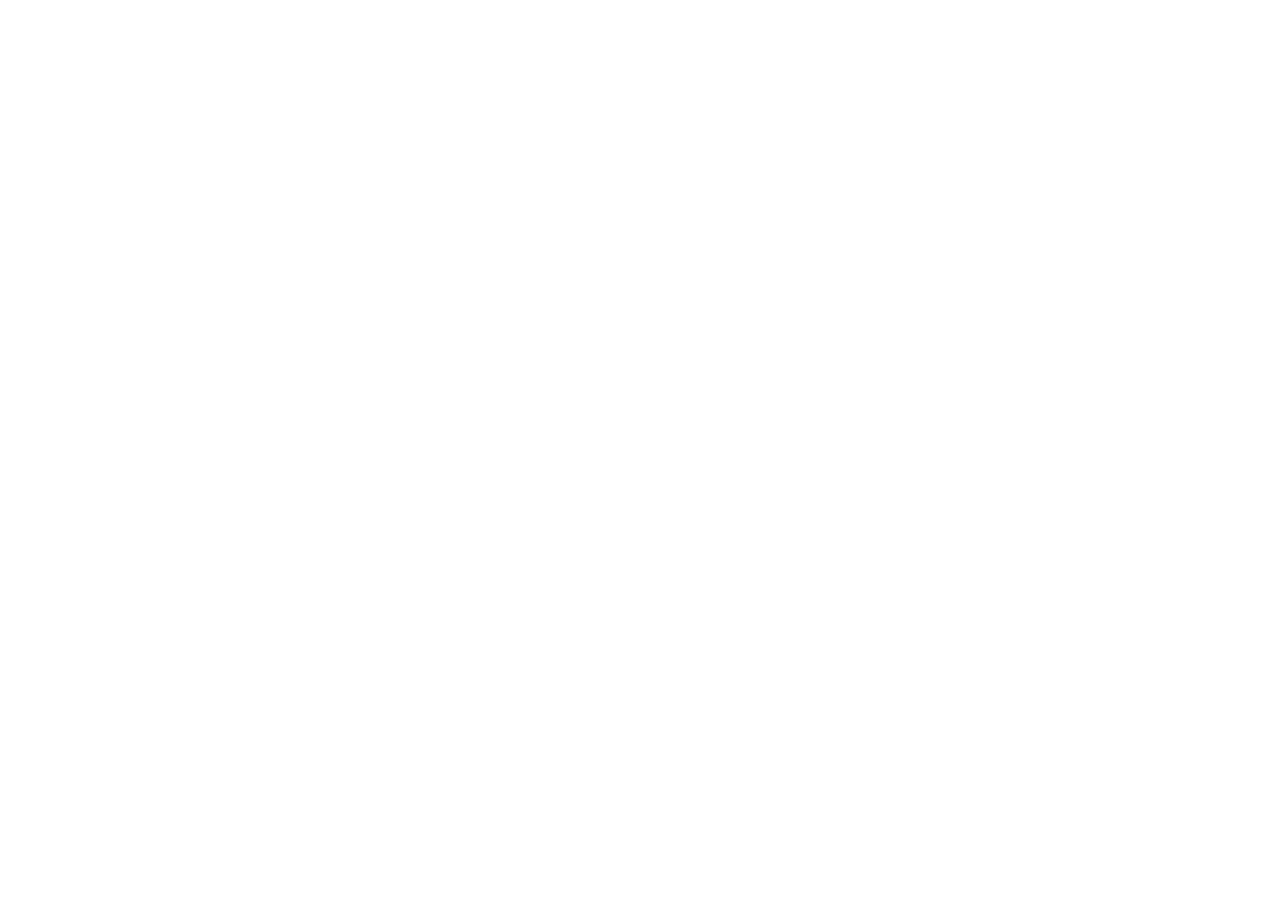
==== commit 23bccdcc: "1" ====
--- a/index.html
+++ b/index.html
@@ -1 +1 @@
-<!DOCTYPE html><html lang=""><head><meta charset="utf-8"><meta http-equiv="X-UA-Compatible" content="IE=edge"><meta name="viewport" content="width=device-width,initial-scale=1"><!--[if IE]><link rel="icon" href="/favicon.ico"><![endif]--><title>spa-base-h5</title><link href="/css/chunk-f2d09168.94f9a8a7.css" rel="prefetch"><link href="/js/chunk-f2d09168.df926224.js" rel="prefetch"><link href="/js/login.7ee9d2ad.js" rel="prefetch"><link href="/css/app.4bf94556.css" rel="preload" as="style"><link href="/css/chunk-vendors.0d9b0086.css" rel="preload" as="style"><link href="/js/app.44b5dc98.js" rel="preload" as="script"><link href="/js/chunk-vendors.109701c4.js" rel="preload" as="script"><link href="/css/chunk-vendors.0d9b0086.css" rel="stylesheet"><link href="/css/app.4bf94556.css" rel="stylesheet"><link rel="icon" type="image/png" sizes="32x32" href="/favicon.ico"><link rel="icon" type="image/png" sizes="16x16" href="/favicon.ico"><link rel="manifest" href="/manifest.json"><meta name="theme-color" content="#4DBA87"><meta name="apple-mobile-web-app-capable" content="yes"><meta name="apple-mobile-web-app-status-bar-style" content="white"><meta name="apple-mobile-web-app-title" content="spa-base-h5"><link rel="apple-touch-icon" href="/favicon.ico"><link rel="mask-icon" href="/favicon.ico" color="#4DBA87"><meta name="msapplication-TileImage" content="/favicon.ico"><meta name="msapplication-TileColor" content="#fff"></head><body><noscript><strong>We're sorry but spa-base-h5 doesn't work properly without JavaScript enabled. Please enable it to continue.</strong></noscript><div id="app"></div><script src="/js/chunk-vendors.109701c4.js"></script><script src="/js/app.44b5dc98.js"></script></body></html>+<!DOCTYPE html><html lang=""><head><meta charset="utf-8"><meta http-equiv="X-UA-Compatible" content="IE=edge"><meta name="viewport" content="width=device-width,initial-scale=1"><!--[if IE]><link rel="icon" href="/pwa/favicon.ico"><![endif]--><title>spa-base-h5</title><link href="/pwa/css/chunk-f2d09168.94f9a8a7.css" rel="prefetch"><link href="/pwa/js/chunk-f2d09168.df926224.js" rel="prefetch"><link href="/pwa/js/login.7ee9d2ad.js" rel="prefetch"><link href="/pwa/css/app.4bf94556.css" rel="preload" as="style"><link href="/pwa/css/chunk-vendors.0d9b0086.css" rel="preload" as="style"><link href="/pwa/js/app.a0850d84.js" rel="preload" as="script"><link href="/pwa/js/chunk-vendors.109701c4.js" rel="preload" as="script"><link href="/pwa/css/chunk-vendors.0d9b0086.css" rel="stylesheet"><link href="/pwa/css/app.4bf94556.css" rel="stylesheet"><link rel="icon" type="image/png" sizes="32x32" href="/pwa/favicon.ico"><link rel="icon" type="image/png" sizes="16x16" href="/pwa/favicon.ico"><link rel="manifest" href="/pwa/manifest.json"><meta name="theme-color" content="#4DBA87"><meta name="apple-mobile-web-app-capable" content="yes"><meta name="apple-mobile-web-app-status-bar-style" content="white"><meta name="apple-mobile-web-app-title" content="spa-base-h5"><link rel="apple-touch-icon" href="/pwa/favicon.ico"><link rel="mask-icon" href="/pwa/favicon.ico" color="#4DBA87"><meta name="msapplication-TileImage" content="/pwa/favicon.ico"><meta name="msapplication-TileColor" content="#fff"></head><body><noscript><strong>We're sorry but spa-base-h5 doesn't work properly without JavaScript enabled. Please enable it to continue.</strong></noscript><div id="app"></div><script src="/pwa/js/chunk-vendors.109701c4.js"></script><script src="/pwa/js/app.a0850d84.js"></script></body></html>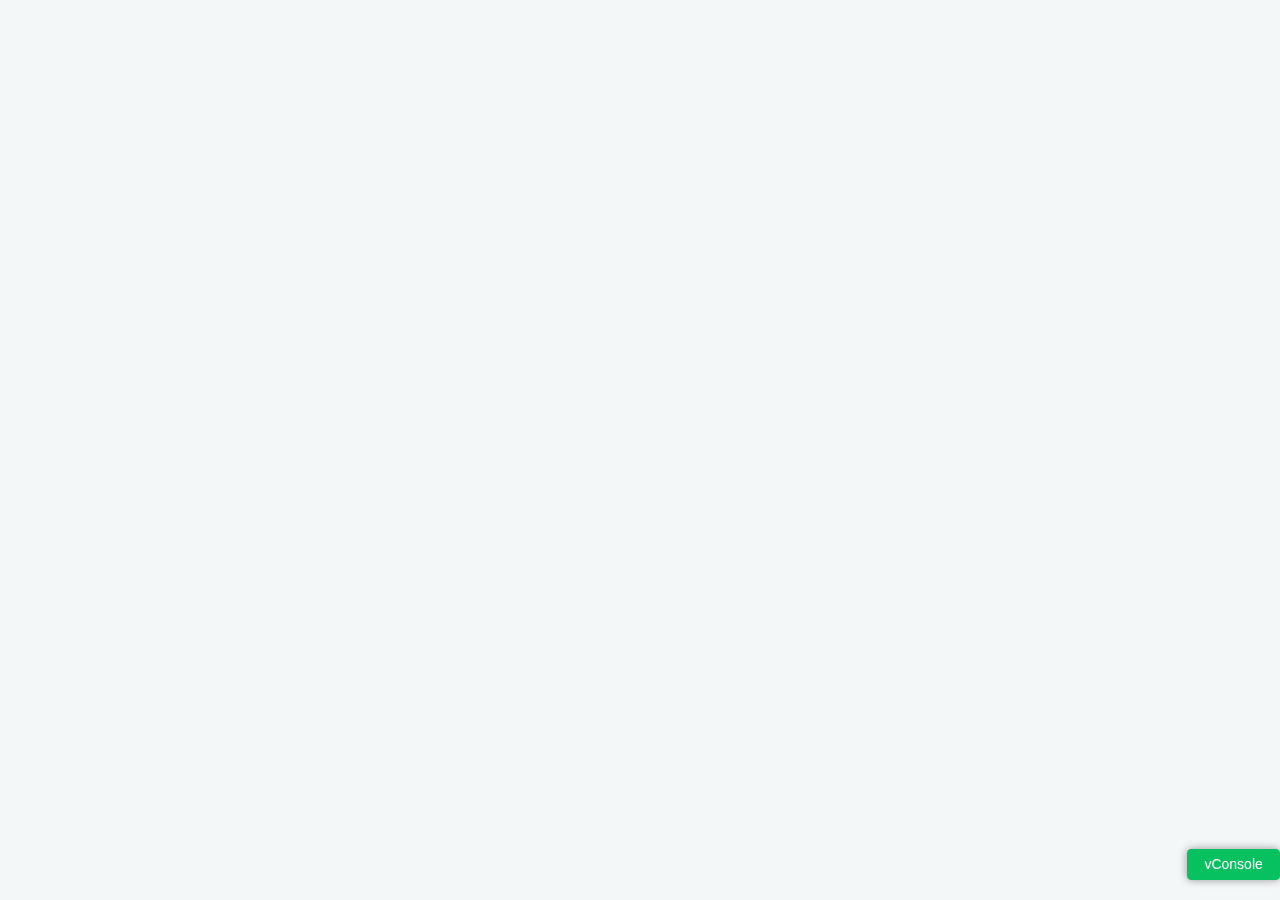
==== commit 69027874: "1" ====
--- a/index.html
+++ b/index.html
@@ -1 +1,29 @@
-<!DOCTYPE html><html lang=""><head><meta charset="utf-8"><meta http-equiv="X-UA-Compatible" content="IE=edge"><meta name="viewport" content="width=device-width,initial-scale=1"><!--[if IE]><link rel="icon" href="/pwa/favicon.ico"><![endif]--><title>spa-base-h5</title><link href="/pwa/css/chunk-f2d09168.94f9a8a7.css" rel="prefetch"><link href="/pwa/js/chunk-f2d09168.df926224.js" rel="prefetch"><link href="/pwa/js/login.7ee9d2ad.js" rel="prefetch"><link href="/pwa/css/app.4bf94556.css" rel="preload" as="style"><link href="/pwa/css/chunk-vendors.0d9b0086.css" rel="preload" as="style"><link href="/pwa/js/app.a0850d84.js" rel="preload" as="script"><link href="/pwa/js/chunk-vendors.109701c4.js" rel="preload" as="script"><link href="/pwa/css/chunk-vendors.0d9b0086.css" rel="stylesheet"><link href="/pwa/css/app.4bf94556.css" rel="stylesheet"><link rel="icon" type="image/png" sizes="32x32" href="/pwa/favicon.ico"><link rel="icon" type="image/png" sizes="16x16" href="/pwa/favicon.ico"><link rel="manifest" href="/pwa/manifest.json"><meta name="theme-color" content="#4DBA87"><meta name="apple-mobile-web-app-capable" content="yes"><meta name="apple-mobile-web-app-status-bar-style" content="white"><meta name="apple-mobile-web-app-title" content="spa-base-h5"><link rel="apple-touch-icon" href="/pwa/favicon.ico"><link rel="mask-icon" href="/pwa/favicon.ico" color="#4DBA87"><meta name="msapplication-TileImage" content="/pwa/favicon.ico"><meta name="msapplication-TileColor" content="#fff"></head><body><noscript><strong>We're sorry but spa-base-h5 doesn't work properly without JavaScript enabled. Please enable it to continue.</strong></noscript><div id="app"></div><script src="/pwa/js/chunk-vendors.109701c4.js"></script><script src="/pwa/js/app.a0850d84.js"></script></body></html>+<!DOCTYPE html><html lang=en><head><meta charset=utf-8><meta http-equiv=X-UA-Compatible content="IE=edge"><meta name=viewport content="width=device-width,initial-scale=1,minimum-scale=1,maximum-scale=1,user-scalable=0,viewport-fit=cover"><title>全球领先的数字金融服务商–WBF Global–WT交易</title><meta name=description content=WBF是比特币期货合约交易平台，提供比特币、以太坊等多币种永续合约交易，高市场流动性，不卡顿，简洁易操作，拥有全球领先的交易体验，WBF。><meta name=keywords content=比特币永续合约交易平台,比特币期货合约交易,BTC永续合约交易,比特币交易,BTC交易><script>(function () {
+      var u = navigator.userAgent
+      var isAndroid = u.indexOf('Android') > -1 || u.indexOf('Linux') > -1; //android终端或者uc浏览器
+      // if(isAndroid){
+        // 禁止app缓存index.html
+        let search = window.location.search
+        if (search === '' || search.indexOf("rnd") === -1) {
+          var url = window.location.href
+          if (url.indexOf('?') > -1) {
+            window.location.href = url + "&rnd=" + Math.random()
+          } else {
+            window.location.href = url + "?rnd=" + Math.random()
+          }
+        }
+      // }
+    })()</script><link href=/css/app.8e010757.css rel=preload as=style><link href=/css/chunk-vendors.12f36875.css rel=preload as=style><link href=/js/app.e91fe2c0.js rel=preload as=script><link href=/js/chunk-vendors.c4aeebe5.js rel=preload as=script><link href=/css/chunk-vendors.12f36875.css rel=stylesheet><link href=/css/app.8e010757.css rel=stylesheet><link rel=icon type=image/png sizes=32x32 href=/img/icons/favicon-32x32.png><link rel=icon type=image/png sizes=16x16 href=/img/icons/favicon-16x16.png><link rel=manifest href=/manifest.json><meta name=theme-color content=#4DBA87><meta name=apple-mobile-web-app-capable content=yes><meta name=apple-mobile-web-app-status-bar-style content=white><meta name=apple-mobile-web-app-title content=futures-h5><link rel=apple-touch-icon href=/img/icons/apple-touch-icon-152x152.png><link rel=mask-icon href=/img/icons/safari-pinned-tab.svg color=#4DBA87><meta name=msapplication-TileImage content=/img/icons/msapplication-icon-144x144.png><meta name=msapplication-TileColor content=#fff></head><body><noscript><strong>We're sorry but newexchange-h5 doesn't work properly without JavaScript enabled. Please enable it to continue.</strong></noscript><div id=appLoading><div class="loader-inner ball-beat"><div></div><div></div><div></div></div></div><div id=app></div><script>if (navigator.userAgent.indexOf("Html5Plus") > -1) {
+    document.addEventListener('plusready', function () {
+      var webview = plus.webview.currentWebview();
+      plus.key.addEventListener('backbutton', function () {
+        webview.canBack(function (e) {
+          if (e.canBack) {
+            webview.back();
+          } else {
+            webview.close(); //hide,quit
+          }
+        })
+      });
+    });
+  }</script><script src=/js/chunk-vendors.c4aeebe5.js></script><script src=/js/app.e91fe2c0.js></script></body></html>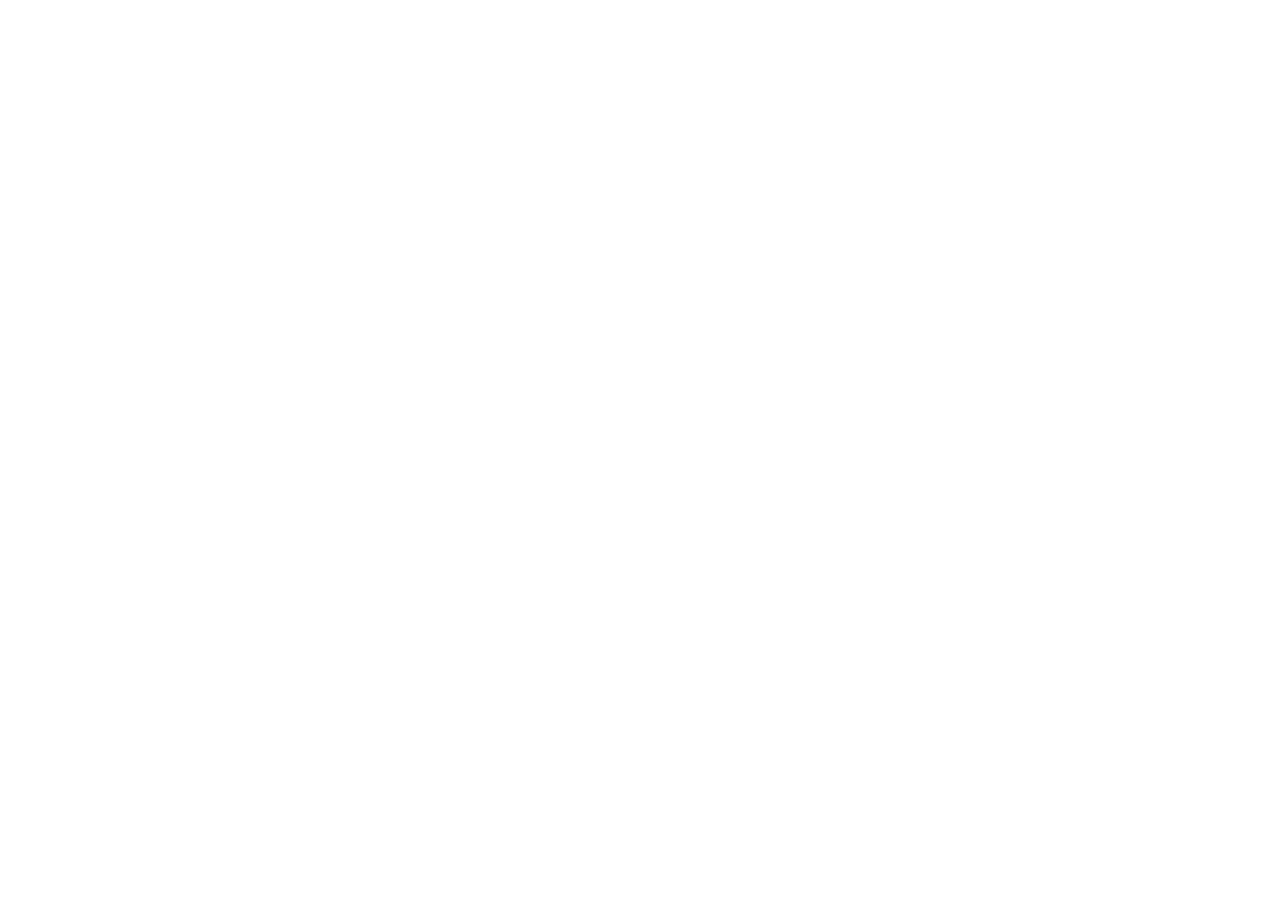
==== commit e88aaff4: "1" ====
--- a/index.html
+++ b/index.html
@@ -13,7 +13,7 @@
           }
         }
       // }
-    })()</script><link href=/css/app.8e010757.css rel=preload as=style><link href=/css/chunk-vendors.12f36875.css rel=preload as=style><link href=/js/app.e91fe2c0.js rel=preload as=script><link href=/js/chunk-vendors.c4aeebe5.js rel=preload as=script><link href=/css/chunk-vendors.12f36875.css rel=stylesheet><link href=/css/app.8e010757.css rel=stylesheet><link rel=icon type=image/png sizes=32x32 href=/img/icons/favicon-32x32.png><link rel=icon type=image/png sizes=16x16 href=/img/icons/favicon-16x16.png><link rel=manifest href=/manifest.json><meta name=theme-color content=#4DBA87><meta name=apple-mobile-web-app-capable content=yes><meta name=apple-mobile-web-app-status-bar-style content=white><meta name=apple-mobile-web-app-title content=futures-h5><link rel=apple-touch-icon href=/img/icons/apple-touch-icon-152x152.png><link rel=mask-icon href=/img/icons/safari-pinned-tab.svg color=#4DBA87><meta name=msapplication-TileImage content=/img/icons/msapplication-icon-144x144.png><meta name=msapplication-TileColor content=#fff></head><body><noscript><strong>We're sorry but newexchange-h5 doesn't work properly without JavaScript enabled. Please enable it to continue.</strong></noscript><div id=appLoading><div class="loader-inner ball-beat"><div></div><div></div><div></div></div></div><div id=app></div><script>if (navigator.userAgent.indexOf("Html5Plus") > -1) {
+    })()</script><link href=/pwa/css/app.8e010757.css rel=preload as=style><link href=/pwa/css/chunk-vendors.12f36875.css rel=preload as=style><link href=/pwa/js/app.ef019efa.js rel=preload as=script><link href=/pwa/js/chunk-vendors.c4aeebe5.js rel=preload as=script><link href=/pwa/css/chunk-vendors.12f36875.css rel=stylesheet><link href=/pwa/css/app.8e010757.css rel=stylesheet><link rel=icon type=image/png sizes=32x32 href=/pwa/img/icons/favicon-32x32.png><link rel=icon type=image/png sizes=16x16 href=/pwa/img/icons/favicon-16x16.png><link rel=manifest href=/pwa/manifest.json><meta name=theme-color content=#4DBA87><meta name=apple-mobile-web-app-capable content=yes><meta name=apple-mobile-web-app-status-bar-style content=white><meta name=apple-mobile-web-app-title content=futures-h5><link rel=apple-touch-icon href=/pwa/img/icons/apple-touch-icon-152x152.png><link rel=mask-icon href=/pwa/img/icons/safari-pinned-tab.svg color=#4DBA87><meta name=msapplication-TileImage content=/pwa/img/icons/msapplication-icon-144x144.png><meta name=msapplication-TileColor content=#fff></head><body><noscript><strong>We're sorry but newexchange-h5 doesn't work properly without JavaScript enabled. Please enable it to continue.</strong></noscript><div id=appLoading><div class="loader-inner ball-beat"><div></div><div></div><div></div></div></div><div id=app></div><script>if (navigator.userAgent.indexOf("Html5Plus") > -1) {
     document.addEventListener('plusready', function () {
       var webview = plus.webview.currentWebview();
       plus.key.addEventListener('backbutton', function () {
@@ -26,4 +26,4 @@
         })
       });
     });
-  }</script><script src=/js/chunk-vendors.c4aeebe5.js></script><script src=/js/app.e91fe2c0.js></script></body></html>+  }</script><script src=/pwa/js/chunk-vendors.c4aeebe5.js></script><script src=/pwa/js/app.ef019efa.js></script></body></html>